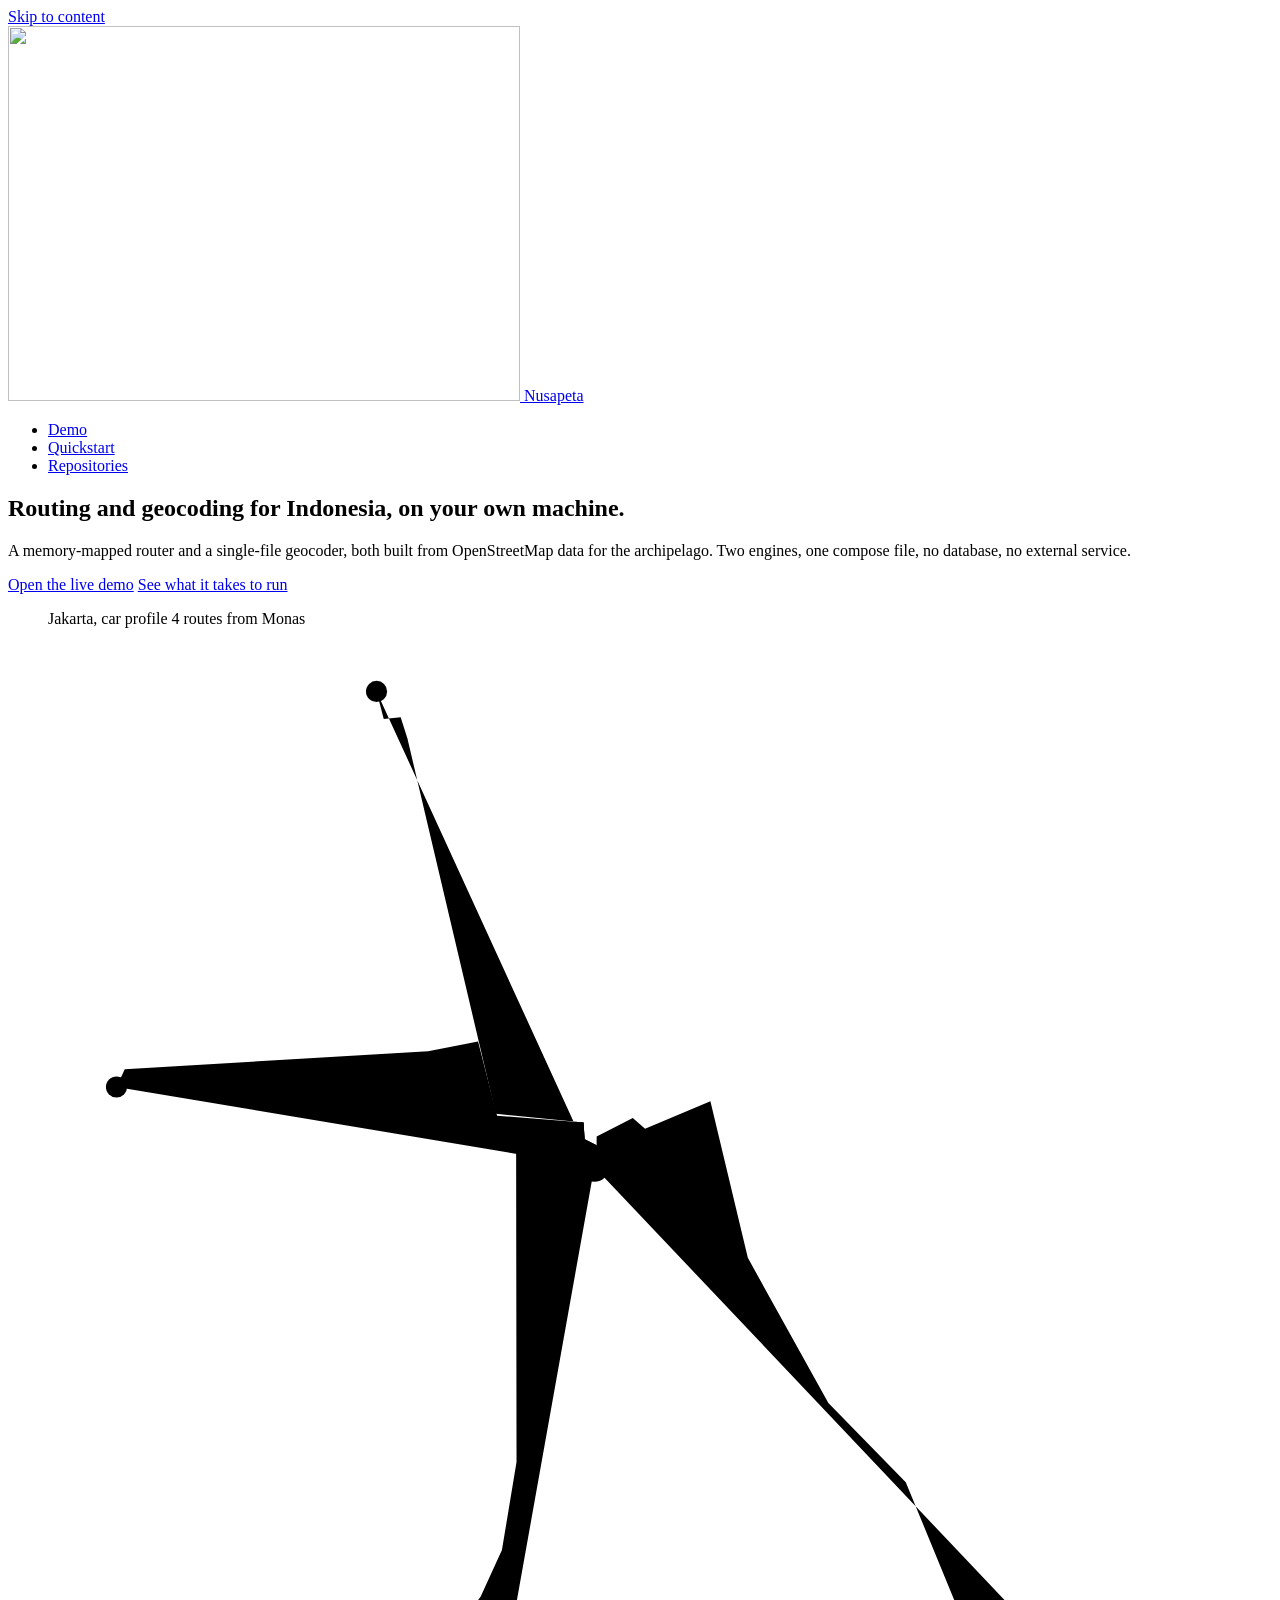
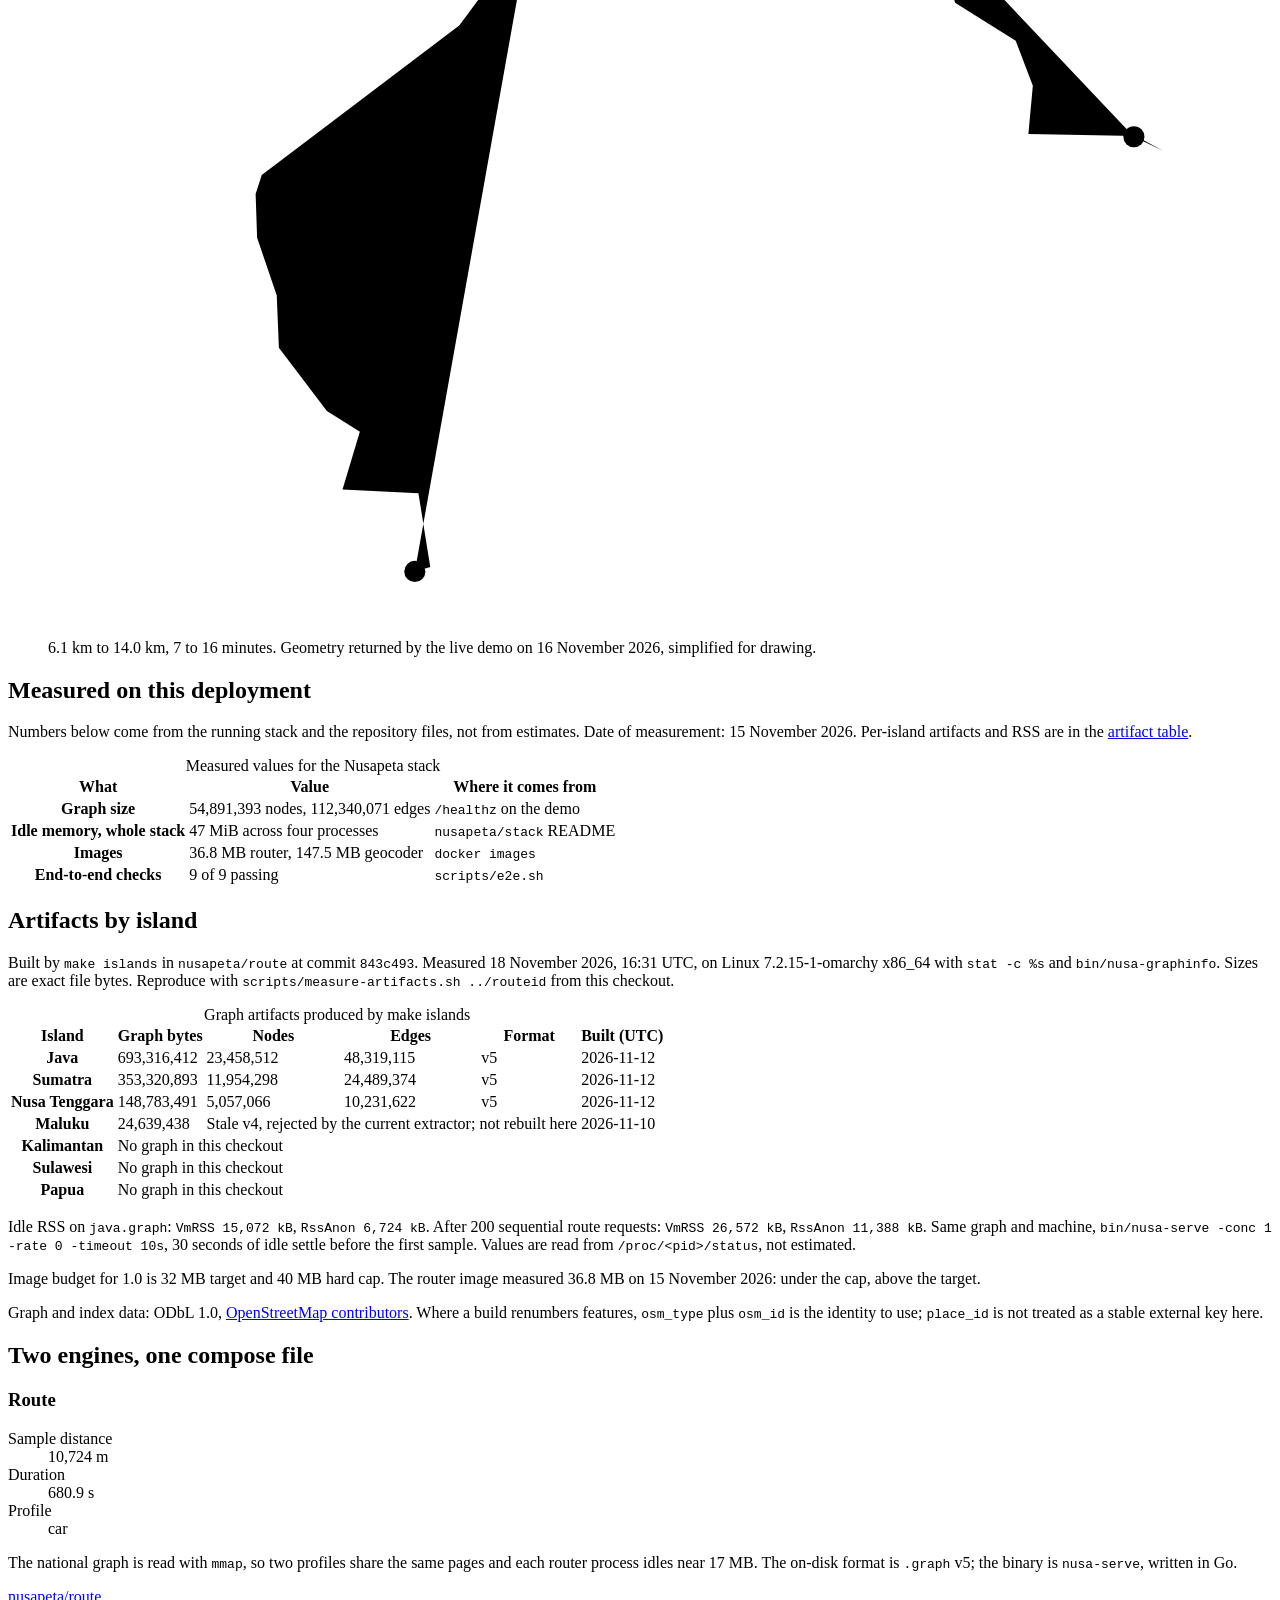
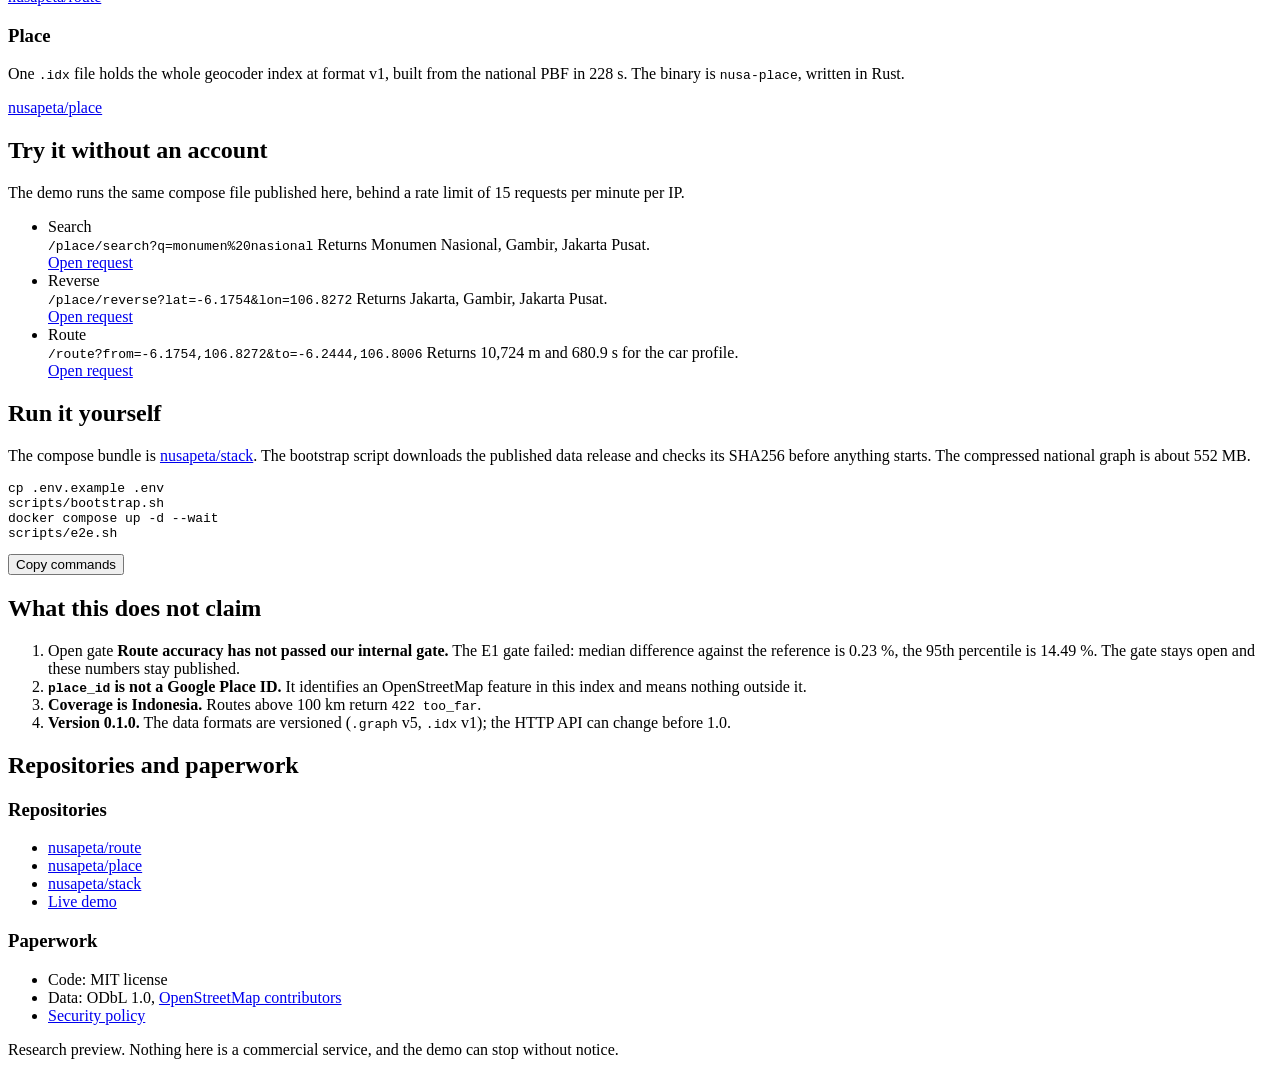
==== site/index.html @ 913aac12 "docs: publish island artifact table and measured RSS - Adds per-island graph bytes, node and edge co" ====
<!doctype html>
<html lang="en">
<head>
<meta charset="utf-8">
<meta name="viewport" content="width=device-width, initial-scale=1">
<title>Nusapeta: routing and geocoding for Indonesia, self-hosted</title>
<meta name="description" content="A memory-mapped router and a single-file geocoder built from OpenStreetMap data for Indonesia. Two engines, one compose file, no database.">
<meta property="og:type" content="website">
<meta property="og:title" content="Nusapeta: routing and geocoding for Indonesia, self-hosted">
<meta property="og:description" content="Two engines, one compose file, no database. Measured numbers and open limits.">
<meta property="og:url" content="https://nusapeta.web.id/">
<meta property="og:image" content="https://nusapeta.web.id/assets/og.png?v=6">
<meta property="og:image:width" content="1280">
<meta property="og:image:height" content="640">
<meta name="twitter:card" content="summary_large_image">
<link rel="icon" href="/assets/favicon-64.png?v=6" sizes="64x64" type="image/png">
<link rel="icon" href="/assets/favicon-32.png?v=6" sizes="32x32" type="image/png">
<link rel="apple-touch-icon" href="/assets/apple-touch-icon.png?v=6">
<link rel="stylesheet" href="/styles.css?v=6">
</head>
<body>
<a class="skip-link" href="#main">Skip to content</a>

<header class="site-header">
  <div class="wrap header-row">
    <a class="brand" href="/" aria-label="Nusapeta home">
      <img src="/assets/logo-mark.png?v=6" alt="" width="512" height="375" fetchpriority="high">
      <span class="brand-name">Nusapeta</span>
    </a>
    <nav aria-label="Primary">
      <ul class="nav-list">
        <li><a href="https://demo.nusapeta.web.id/">Demo</a></li>
        <li><a href="#quickstart">Quickstart</a></li>
        <li><a href="https://github.com/nusapeta">Repositories</a></li>
      </ul>
    </nav>
  </div>
</header>

<main id="main">
  <section class="hero" aria-labelledby="hero-title">
    <div class="wrap hero-grid">
      <div class="hero-copy">
        <h1 id="hero-title">Routing and geocoding for Indonesia, on your own machine.</h1>
        <p class="lede">
          A memory-mapped router and a single-file geocoder, both built from
          OpenStreetMap data for the archipelago. Two engines, one compose file,
          no database, no external service.
        </p>
        <p class="actions">
          <a class="button" href="https://demo.nusapeta.web.id/">Open the live demo</a>
          <a class="button button-quiet" href="#quickstart">See what it takes to run</a>
        </p>
      </div>
      <figure class="hero-map">
        <div class="hero-map-head">
          <span>Jakarta, car profile</span>
          <span>4 routes from Monas</span>
        </div>
        <svg class="hero-map-svg" viewBox="0 0 560 760" aria-hidden="true" focusable="false">
          <path class="hero-route hero-route-1" d="M258.4,254.9 259.4,257.5 261.5,251.5 259.4,244.6 253.8,241.8 253.3,233.9 211.8,229.8 170.0,52.3 166.8,42.2 158.8,43.1 155.4,30.0" pathLength="1"/>
          <path class="hero-route hero-route-2" d="M258.4,254.9 259.4,257.5 259.5,240.5 276.6,231.8 282.4,236.9 313.3,223.8 331.0,297.9 369.1,366.6 405.7,404.0 429.2,461.1 457.7,479.0 465.8,500.3 463.7,523.1 514.5,524.1 527.6,531.2 513.6,524.4" pathLength="1"/>
          <path class="hero-route hero-route-3" d="M258.4,254.9 259.4,257.5 261.5,251.5 259.4,244.6 253.8,241.8 253.3,233.9 221.4,235.2 221.6,394.5 214.7,436.1 204.6,458.2 194.5,471.8 101.1,542.5 98.2,551.5 98.9,572.2 108.2,599.5 109.2,624.2 131.9,654.1 147.5,663.9 139.3,691.3 175.2,693.0 180.8,727.9 173.5,730.0" pathLength="1"/>
          <path class="hero-route hero-route-4" d="M258.4,254.9 259.4,257.5 261.5,251.5 259.4,244.6 253.8,241.8 253.3,233.9 212.4,230.7 203.4,195.6 179.8,200.2 36.3,208.7 32.4,217.1" pathLength="1"/>
          <circle class="hero-route-origin" cx="258.4" cy="254.9" r="7"/>
          <circle class="hero-route-end" cx="155.4" cy="30.0" r="5"/>
          <circle class="hero-route-end" cx="513.6" cy="524.4" r="5"/>
          <circle class="hero-route-end" cx="173.5" cy="730.0" r="5"/>
          <circle class="hero-route-end" cx="32.4" cy="217.1" r="5"/>
        </svg>
        <figcaption>6.1 km to 14.0 km, 7 to 16 minutes. Geometry returned by the
          live demo on 16 November 2026, simplified for drawing.</figcaption>
      </figure>
    </div>
  </section>

  <section class="measure" aria-labelledby="measure-title">
    <div class="wrap measure-grid">
      <div class="measure-intro">
        <h2 id="measure-title">Measured on this deployment</h2>
        <p class="section-note">Numbers below come from the running stack and the
          repository files, not from estimates. Date of measurement: 15 November 2026.
          Per-island artifacts and RSS are in the <a href="#artifacts">artifact table</a>.</p>
      </div>
      <div class="table-scroll">
        <table>
          <caption class="sr-only">Measured values for the Nusapeta stack</caption>
          <thead>
            <tr><th scope="col">What</th><th scope="col">Value</th><th scope="col">Where it comes from</th></tr>
          </thead>
          <tbody>
            <tr><th scope="row">Graph size</th><td>54,891,393 nodes, 112,340,071 edges</td><td><code>/healthz</code> on the demo</td></tr>
            <tr><th scope="row">Idle memory, whole stack</th><td>47 MiB across four processes</td><td><code>nusapeta/stack</code> README</td></tr>
            <tr><th scope="row">Images</th><td>36.8 MB router, 147.5 MB geocoder</td><td><code>docker images</code></td></tr>
            <tr><th scope="row">End-to-end checks</th><td>9 of 9 passing</td><td><code>scripts/e2e.sh</code></td></tr>
          </tbody>
        </table>
      </div>
    </div>
  </section>

  <section class="measure artifacts" id="artifacts" aria-labelledby="artifacts-title">
    <div class="wrap">
      <div class="measure-intro">
        <h2 id="artifacts-title">Artifacts by island</h2>
        <p class="section-note">Built by <code>make islands</code> in
          <code>nusapeta/route</code> at commit <code>843c493</code>. Measured
          18 November 2026, 16:31 UTC, on Linux 7.2.15-1-omarchy x86_64 with
          <code>stat -c %s</code> and <code>bin/nusa-graphinfo</code>. Sizes are
          exact file bytes. Reproduce with <code>scripts/measure-artifacts.sh
          ../routeid</code> from this checkout.</p>
      </div>
      <div class="table-scroll">
        <table>
          <caption class="sr-only">Graph artifacts produced by make islands</caption>
          <thead>
            <tr><th scope="col">Island</th><th scope="col">Graph bytes</th><th scope="col">Nodes</th><th scope="col">Edges</th><th scope="col">Format</th><th scope="col">Built (UTC)</th></tr>
          </thead>
          <tbody>
            <tr><th scope="row">Java</th><td>693,316,412</td><td>23,458,512</td><td>48,319,115</td><td>v5</td><td>2026-11-12</td></tr>
            <tr><th scope="row">Sumatra</th><td>353,320,893</td><td>11,954,298</td><td>24,489,374</td><td>v5</td><td>2026-11-12</td></tr>
            <tr><th scope="row">Nusa Tenggara</th><td>148,783,491</td><td>5,057,066</td><td>10,231,622</td><td>v5</td><td>2026-11-12</td></tr>
            <tr><th scope="row">Maluku</th><td>24,639,438</td><td colspan="3">Stale v4, rejected by the current extractor; not rebuilt here</td><td>2026-11-10</td></tr>
            <tr><th scope="row">Kalimantan</th><td colspan="5">No graph in this checkout</td></tr>
            <tr><th scope="row">Sulawesi</th><td colspan="5">No graph in this checkout</td></tr>
            <tr><th scope="row">Papua</th><td colspan="5">No graph in this checkout</td></tr>
          </tbody>
        </table>
      </div>
      <p class="section-note">Idle RSS on <code>java.graph</code>:
        <code>VmRSS 15,072 kB</code>, <code>RssAnon 6,724 kB</code>. After 200
        sequential route requests: <code>VmRSS 26,572 kB</code>,
        <code>RssAnon 11,388 kB</code>. Same graph and machine,
        <code>bin/nusa-serve -conc 1 -rate 0 -timeout 10s</code>, 30 seconds of
        idle settle before the first sample. Values are read from
        <code>/proc/&lt;pid&gt;/status</code>, not estimated.</p>
      <p class="section-note">Image budget for 1.0 is 32 MB target and 40 MB
        hard cap. The router image measured 36.8 MB on 15 November 2026: under
        the cap, above the target.</p>
      <p class="section-note">Graph and index data: ODbL 1.0,
        <a href="https://www.openstreetmap.org/copyright">OpenStreetMap contributors</a>.
        Where a build renumbers features, <code>osm_type</code> plus
        <code>osm_id</code> is the identity to use; <code>place_id</code> is not
        treated as a stable external key here.</p>
    </div>
  </section>

  <section class="engines" aria-labelledby="engines-title">
    <div class="wrap">
      <h2 id="engines-title">Two engines, one compose file</h2>
      <div class="engine-grid">
        <article class="engine engine-route">
          <h3>Route</h3>
          <dl class="engine-stats">
            <div><dt>Sample distance</dt><dd>10,724 m</dd></div>
            <div><dt>Duration</dt><dd>680.9 s</dd></div>
            <div><dt>Profile</dt><dd>car</dd></div>
          </dl>
          <p>
            The national graph is read with <code>mmap</code>, so two profiles share
            the same pages and each router process idles near 17 MB. The on-disk
            format is <code>.graph</code> v5; the binary is <code>nusa-serve</code>,
            written in Go.
          </p>
          <p class="engine-link"><a href="https://github.com/nusapeta/route">nusapeta/route</a></p>
        </article>
        <article class="engine engine-place">
          <h3>Place</h3>
          <p>
            One <code>.idx</code> file holds the whole geocoder index at format v1,
            built from the national PBF in 228 s. The binary is
            <code>nusa-place</code>, written in Rust.
          </p>
          <p class="engine-link"><a href="https://github.com/nusapeta/place">nusapeta/place</a></p>
        </article>
      </div>
    </div>
  </section>

  <section class="try" aria-labelledby="try-title">
    <div class="wrap">
      <h2 id="try-title">Try it without an account</h2>
      <p class="section-note">The demo runs the same compose file published here,
        behind a rate limit of 15 requests per minute per IP.</p>
      <ul class="request-list">
        <li>
          <span class="request-label">Search</span>
          <div class="request-body">
            <code class="request-url">/place/search?q=monumen%20nasional</code>
            <span class="request-result">Returns Monumen Nasional, Gambir, Jakarta Pusat.</span>
          </div>
          <a href="https://demo.nusapeta.web.id/place/search?q=monumen%20nasional">Open request</a>
        </li>
        <li>
          <span class="request-label">Reverse</span>
          <div class="request-body">
            <code class="request-url">/place/reverse?lat=-6.1754&amp;lon=106.8272</code>
            <span class="request-result">Returns Jakarta, Gambir, Jakarta Pusat.</span>
          </div>
          <a href="https://demo.nusapeta.web.id/place/reverse?lat=-6.1754&amp;lon=106.8272">Open request</a>
        </li>
        <li>
          <span class="request-label">Route</span>
          <div class="request-body">
            <code class="request-url">/route?from=-6.1754,106.8272&amp;to=-6.2444,106.8006</code>
            <span class="request-result">Returns 10,724 m and 680.9 s for the car profile.</span>
          </div>
          <a href="https://demo.nusapeta.web.id/route?from=-6.1754,106.8272&amp;to=-6.2444,106.8006">Open request</a>
        </li>
      </ul>
    </div>
  </section>

  <section class="quickstart" id="quickstart" aria-labelledby="quickstart-title">
    <div class="wrap quickstart-inner">
      <div class="quickstart-intro">
        <h2 id="quickstart-title">Run it yourself</h2>
        <p>
          The compose bundle is <a href="https://github.com/nusapeta/stack">nusapeta/stack</a>.
          The bootstrap script downloads the published data release and checks its
          SHA256 before anything starts. The compressed national graph is about 552 MB.
        </p>
      </div>
      <div class="code-block">
        <pre id="quickstart-code"><code>cp .env.example .env
scripts/bootstrap.sh
docker compose up -d --wait
scripts/e2e.sh</code></pre>
        <button type="button" class="copy" data-copy="quickstart-code">Copy commands</button>
        <p class="copy-status" role="status" aria-live="polite"></p>
      </div>
    </div>
  </section>

  <section class="limits" aria-labelledby="limits-title">
    <div class="wrap">
      <h2 id="limits-title">What this does not claim</h2>
      <ol class="limit-list">
        <li class="limit-open">
          <span class="limit-flag">Open gate</span>
          <strong>Route accuracy has not passed our internal gate.</strong>
          The E1 gate failed: median difference against the reference is 0.23 %,
          the 95th percentile is 14.49 %. The gate stays open and these numbers
          stay published.
        </li>
        <li>
          <strong><code>place_id</code> is not a Google Place ID.</strong>
          It identifies an OpenStreetMap feature in this index and means nothing
          outside it.
        </li>
        <li>
          <strong>Coverage is Indonesia.</strong> Routes above 100 km return
          <code>422 too_far</code>.
        </li>
        <li>
          <strong>Version 0.1.0.</strong> The data formats are versioned
          (<code>.graph</code> v5, <code>.idx</code> v1); the HTTP API can change
          before 1.0.
        </li>
      </ol>
    </div>
  </section>
</main>

<footer class="site-footer" id="repos">
  <div class="wrap">
    <h2 class="footer-title">Repositories and paperwork</h2>
    <div class="footer-grid">
      <div>
        <h3 class="footer-subtitle">Repositories</h3>
        <ul class="footer-links">
          <li><a href="https://github.com/nusapeta/route">nusapeta/route</a></li>
          <li><a href="https://github.com/nusapeta/place">nusapeta/place</a></li>
          <li><a href="https://github.com/nusapeta/stack">nusapeta/stack</a></li>
          <li><a href="https://demo.nusapeta.web.id/">Live demo</a></li>
        </ul>
      </div>
      <div>
        <h3 class="footer-subtitle">Paperwork</h3>
        <ul class="footer-links">
          <li>Code: MIT license</li>
          <li>Data: ODbL 1.0, <a href="https://www.openstreetmap.org/copyright">OpenStreetMap contributors</a></li>
          <li><a href="https://github.com/nusapeta/stack/blob/main/SECURITY.md">Security policy</a></li>
        </ul>
      </div>
      <p class="footer-note">
        Research preview. Nothing here is a commercial service, and the demo can
        stop without notice.
      </p>
    </div>
  </div>
</footer>

<script src="/app.js?v=6" defer></script>
</body>
</html>
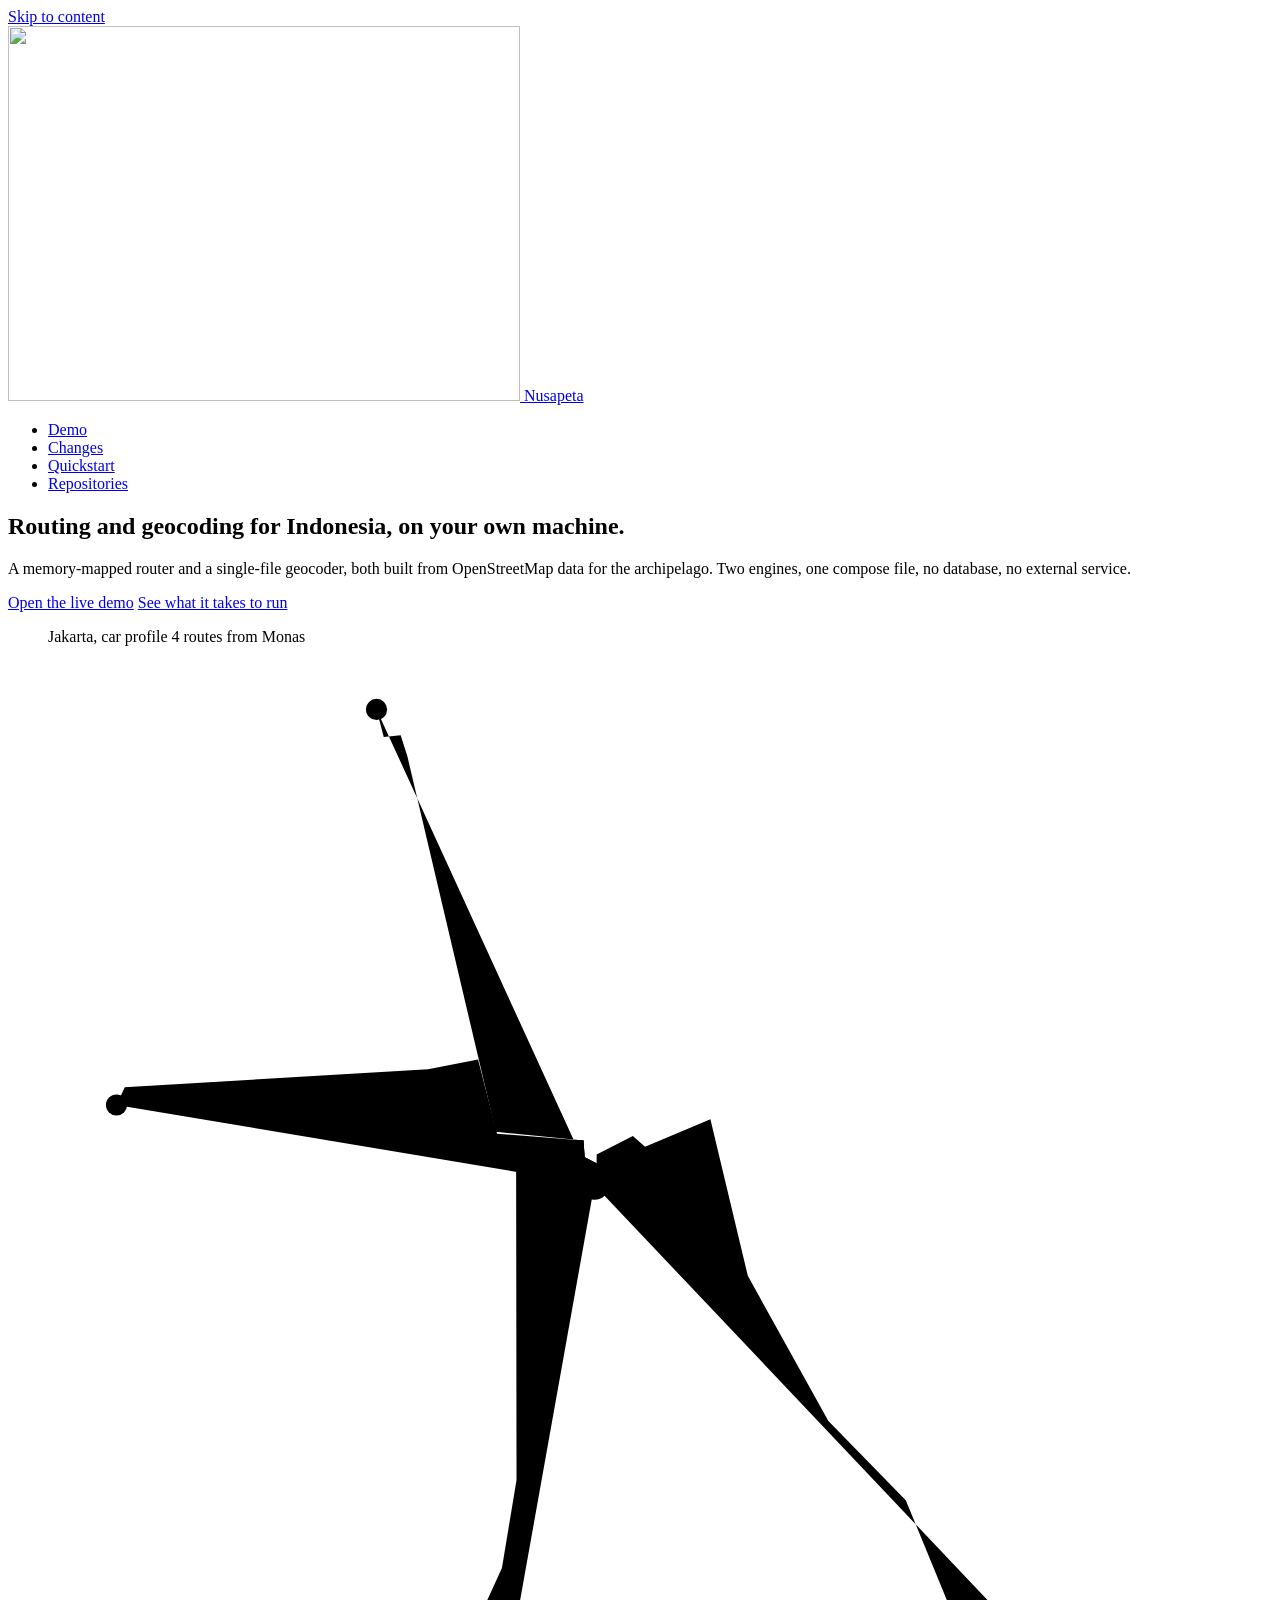
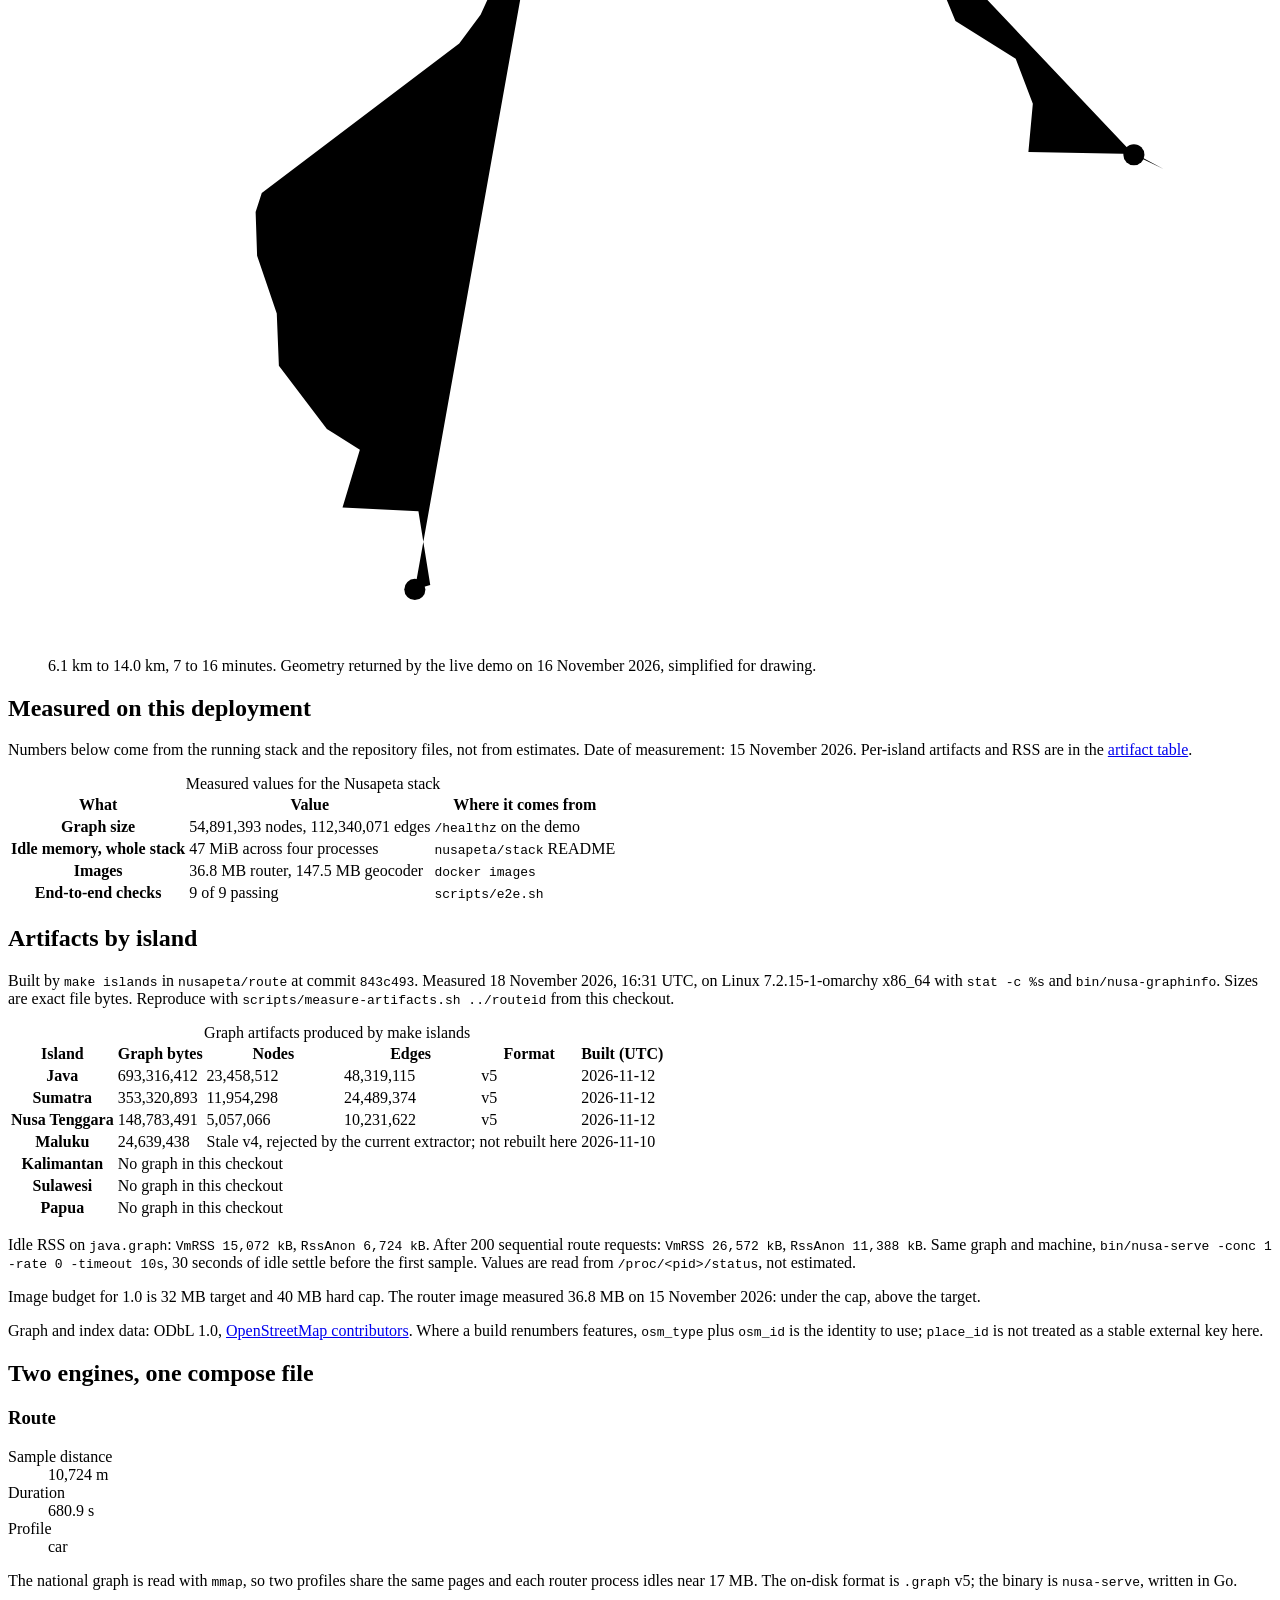
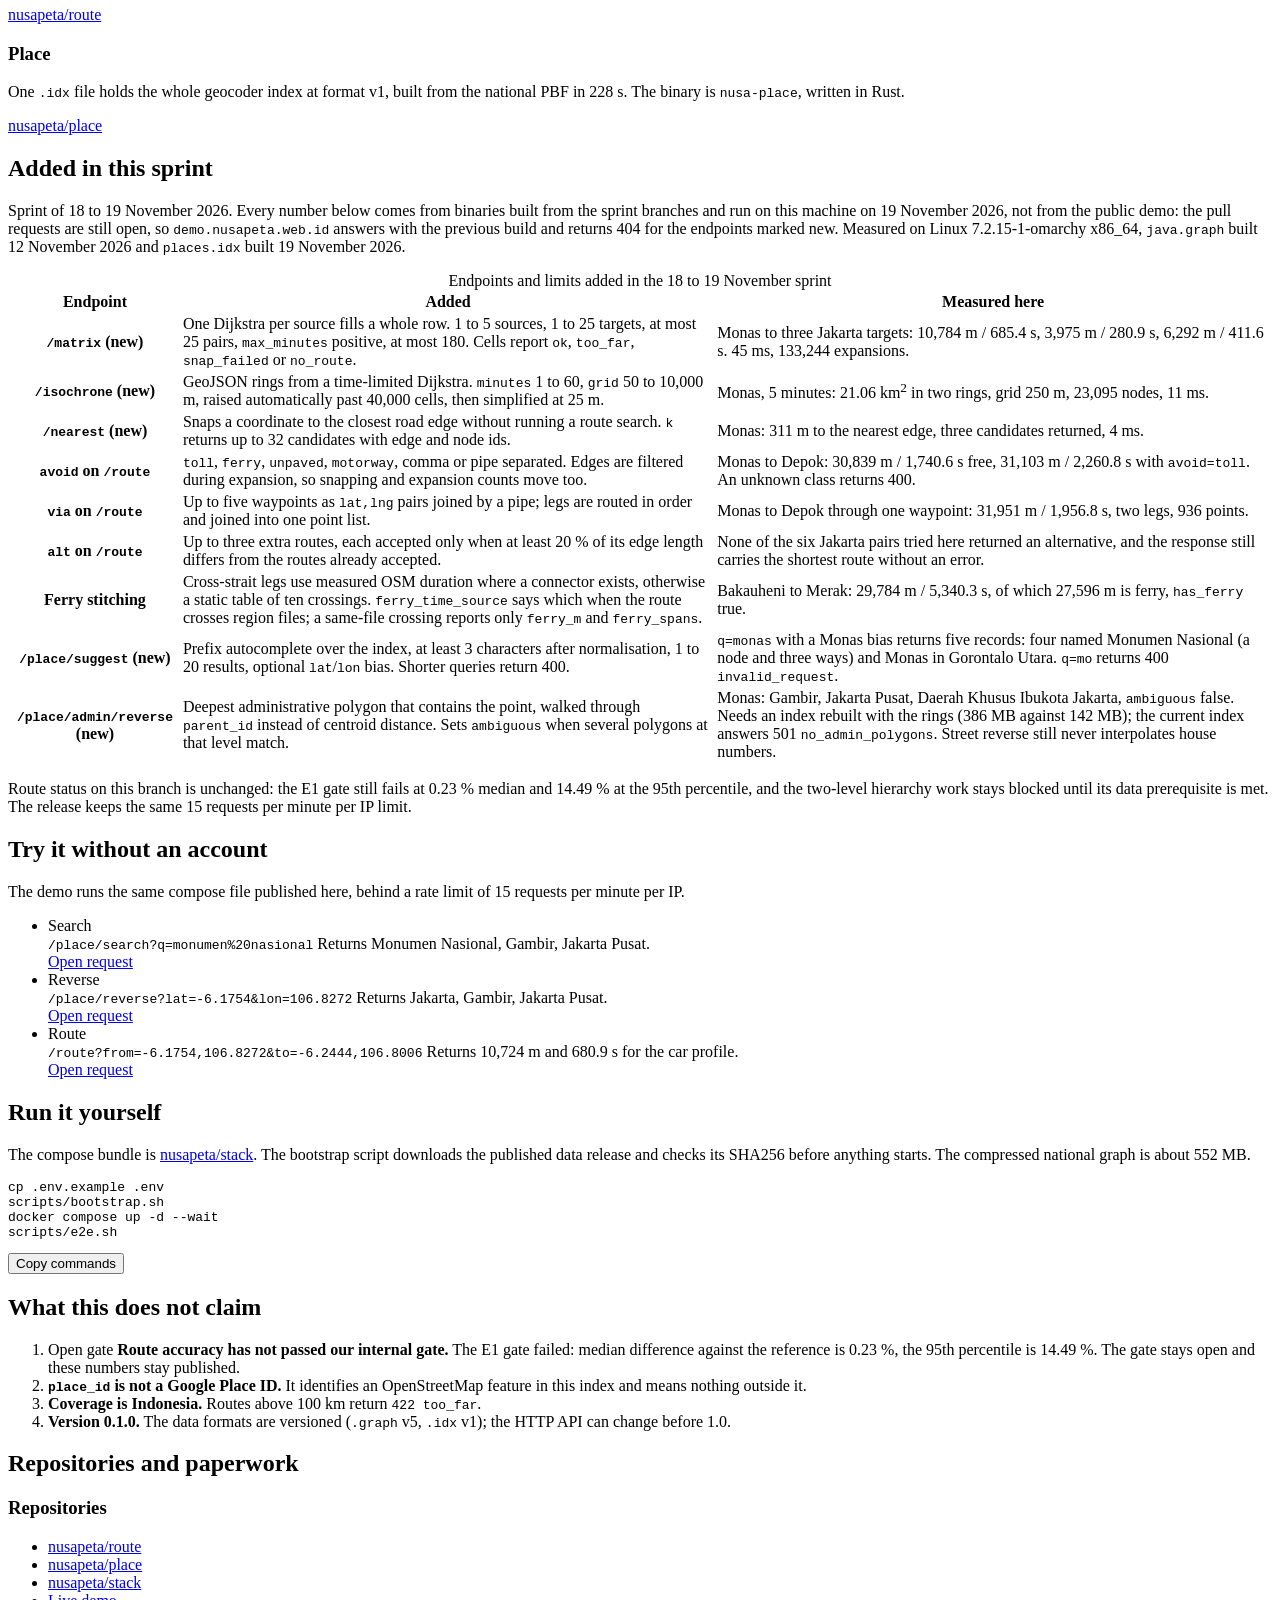
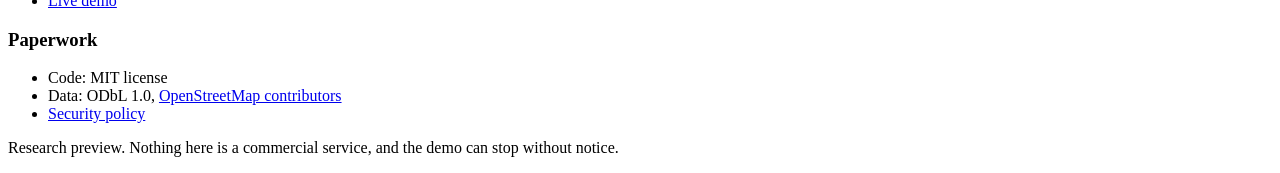
==== commit b367e4eb: "feat: publish measured sprint results on the landing page - Added the #sprint section with nine rows" ====
--- a/site/index.html
+++ b/site/index.html
@@ -16,7 +16,7 @@
 <link rel="icon" href="/assets/favicon-64.png?v=6" sizes="64x64" type="image/png">
 <link rel="icon" href="/assets/favicon-32.png?v=6" sizes="32x32" type="image/png">
 <link rel="apple-touch-icon" href="/assets/apple-touch-icon.png?v=6">
-<link rel="stylesheet" href="/styles.css?v=6">
+<link rel="stylesheet" href="/styles.css?v=7">
 </head>
 <body>
 <a class="skip-link" href="#main">Skip to content</a>
@@ -30,6 +30,7 @@
     <nav aria-label="Primary">
       <ul class="nav-list">
         <li><a href="https://demo.nusapeta.web.id/">Demo</a></li>
+        <li><a href="#sprint">Changes</a></li>
         <li><a href="#quickstart">Quickstart</a></li>
         <li><a href="https://github.com/nusapeta">Repositories</a></li>
       </ul>
@@ -177,6 +178,78 @@
     </div>
   </section>
 
+  <section class="sprint" id="sprint" aria-labelledby="sprint-title">
+    <div class="wrap">
+      <h2 id="sprint-title">Added in this sprint</h2>
+      <p class="section-note">Sprint of 18 to 19 November 2026. Every number below
+        comes from binaries built from the sprint branches and run on this
+        machine on 19 November 2026, not from the public demo: the pull
+        requests are still open, so
+        <code>demo.nusapeta.web.id</code> answers with the previous build and
+        returns 404 for the endpoints marked new. Measured on Linux
+        7.2.15-1-omarchy x86_64, <code>java.graph</code> built 12 November 2026 and <code>places.idx</code> built 19 November 2026.</p>
+      <div class="table-scroll">
+        <table>
+          <caption class="sr-only">Endpoints and limits added in the 18 to 19 November sprint</caption>
+          <thead>
+            <tr><th scope="col">Endpoint</th><th scope="col">Added</th><th scope="col">Measured here</th></tr>
+          </thead>
+          <tbody>
+            <tr>
+              <th scope="row"><code>/matrix</code> (new)</th>
+              <td>One Dijkstra per source fills a whole row. 1 to 5 sources, 1 to 25 targets, at most 25 pairs, <code>max_minutes</code> positive, at most 180. Cells report <code>ok</code>, <code>too_far</code>, <code>snap_failed</code> or <code>no_route</code>.</td>
+              <td>Monas to three Jakarta targets: 10,784 m / 685.4 s, 3,975 m / 280.9 s, 6,292 m / 411.6 s. 45 ms, 133,244 expansions.</td>
+            </tr>
+            <tr>
+              <th scope="row"><code>/isochrone</code> (new)</th>
+              <td>GeoJSON rings from a time-limited Dijkstra. <code>minutes</code> 1 to 60, <code>grid</code> 50 to 10,000 m, raised automatically past 40,000 cells, then simplified at 25 m.</td>
+              <td>Monas, 5 minutes: 21.06 km<sup>2</sup> in two rings, grid 250 m, 23,095 nodes, 11 ms.</td>
+            </tr>
+            <tr>
+              <th scope="row"><code>/nearest</code> (new)</th>
+              <td>Snaps a coordinate to the closest road edge without running a route search. <code>k</code> returns up to 32 candidates with edge and node ids.</td>
+              <td>Monas: 311 m to the nearest edge, three candidates returned, 4 ms.</td>
+            </tr>
+            <tr>
+              <th scope="row"><code>avoid</code> on <code>/route</code></th>
+              <td><code>toll</code>, <code>ferry</code>, <code>unpaved</code>, <code>motorway</code>, comma or pipe separated. Edges are filtered during expansion, so snapping and expansion counts move too.</td>
+              <td>Monas to Depok: 30,839 m / 1,740.6 s free, 31,103 m / 2,260.8 s with <code>avoid=toll</code>. An unknown class returns 400.</td>
+            </tr>
+            <tr>
+              <th scope="row"><code>via</code> on <code>/route</code></th>
+              <td>Up to five waypoints as <code>lat,lng</code> pairs joined by a pipe; legs are routed in order and joined into one point list.</td>
+              <td>Monas to Depok through one waypoint: 31,951 m / 1,956.8 s, two legs, 936 points.</td>
+            </tr>
+            <tr>
+              <th scope="row"><code>alt</code> on <code>/route</code></th>
+              <td>Up to three extra routes, each accepted only when at least 20 % of its edge length differs from the routes already accepted.</td>
+              <td>None of the six Jakarta pairs tried here returned an alternative, and the response still carries the shortest route without an error.</td>
+            </tr>
+            <tr>
+              <th scope="row">Ferry stitching</th>
+              <td>Cross-strait legs use measured OSM duration where a connector exists, otherwise a static table of ten crossings. <code>ferry_time_source</code> says which when the route crosses region files; a same-file crossing reports only <code>ferry_m</code> and <code>ferry_spans</code>.</td>
+              <td>Bakauheni to Merak: 29,784 m / 5,340.3 s, of which 27,596 m is ferry, <code>has_ferry</code> true.</td>
+            </tr>
+            <tr>
+              <th scope="row"><code>/place/suggest</code> (new)</th>
+              <td>Prefix autocomplete over the index, at least 3 characters after normalisation, 1 to 20 results, optional <code>lat</code>/<code>lon</code> bias. Shorter queries return 400.</td>
+              <td><code>q=monas</code> with a Monas bias returns five records: four named Monumen Nasional (a node and three ways) and Monas in Gorontalo Utara. <code>q=mo</code> returns 400 <code>invalid_request</code>.</td>
+            </tr>
+            <tr>
+              <th scope="row"><code>/place/admin/reverse</code> (new)</th>
+              <td>Deepest administrative polygon that contains the point, walked through <code>parent_id</code> instead of centroid distance. Sets <code>ambiguous</code> when several polygons at that level match.</td>
+              <td>Monas: Gambir, Jakarta Pusat, Daerah Khusus Ibukota Jakarta, <code>ambiguous</code> false. Needs an index rebuilt with the rings (386 MB against 142 MB); the current index answers 501 <code>no_admin_polygons</code>. Street reverse still never interpolates house numbers.</td>
+            </tr>
+          </tbody>
+        </table>
+      </div>
+      <p class="section-note">Route status on this branch is unchanged: the E1 gate
+        still fails at 0.23 % median and 14.49 % at the 95th percentile, and the
+        two-level hierarchy work stays blocked until its data prerequisite is
+        met. The release keeps the same 15 requests per minute per IP limit.</p>
+    </div>
+  </section>
+
   <section class="try" aria-labelledby="try-title">
     <div class="wrap">
       <h2 id="try-title">Try it without an account</h2>
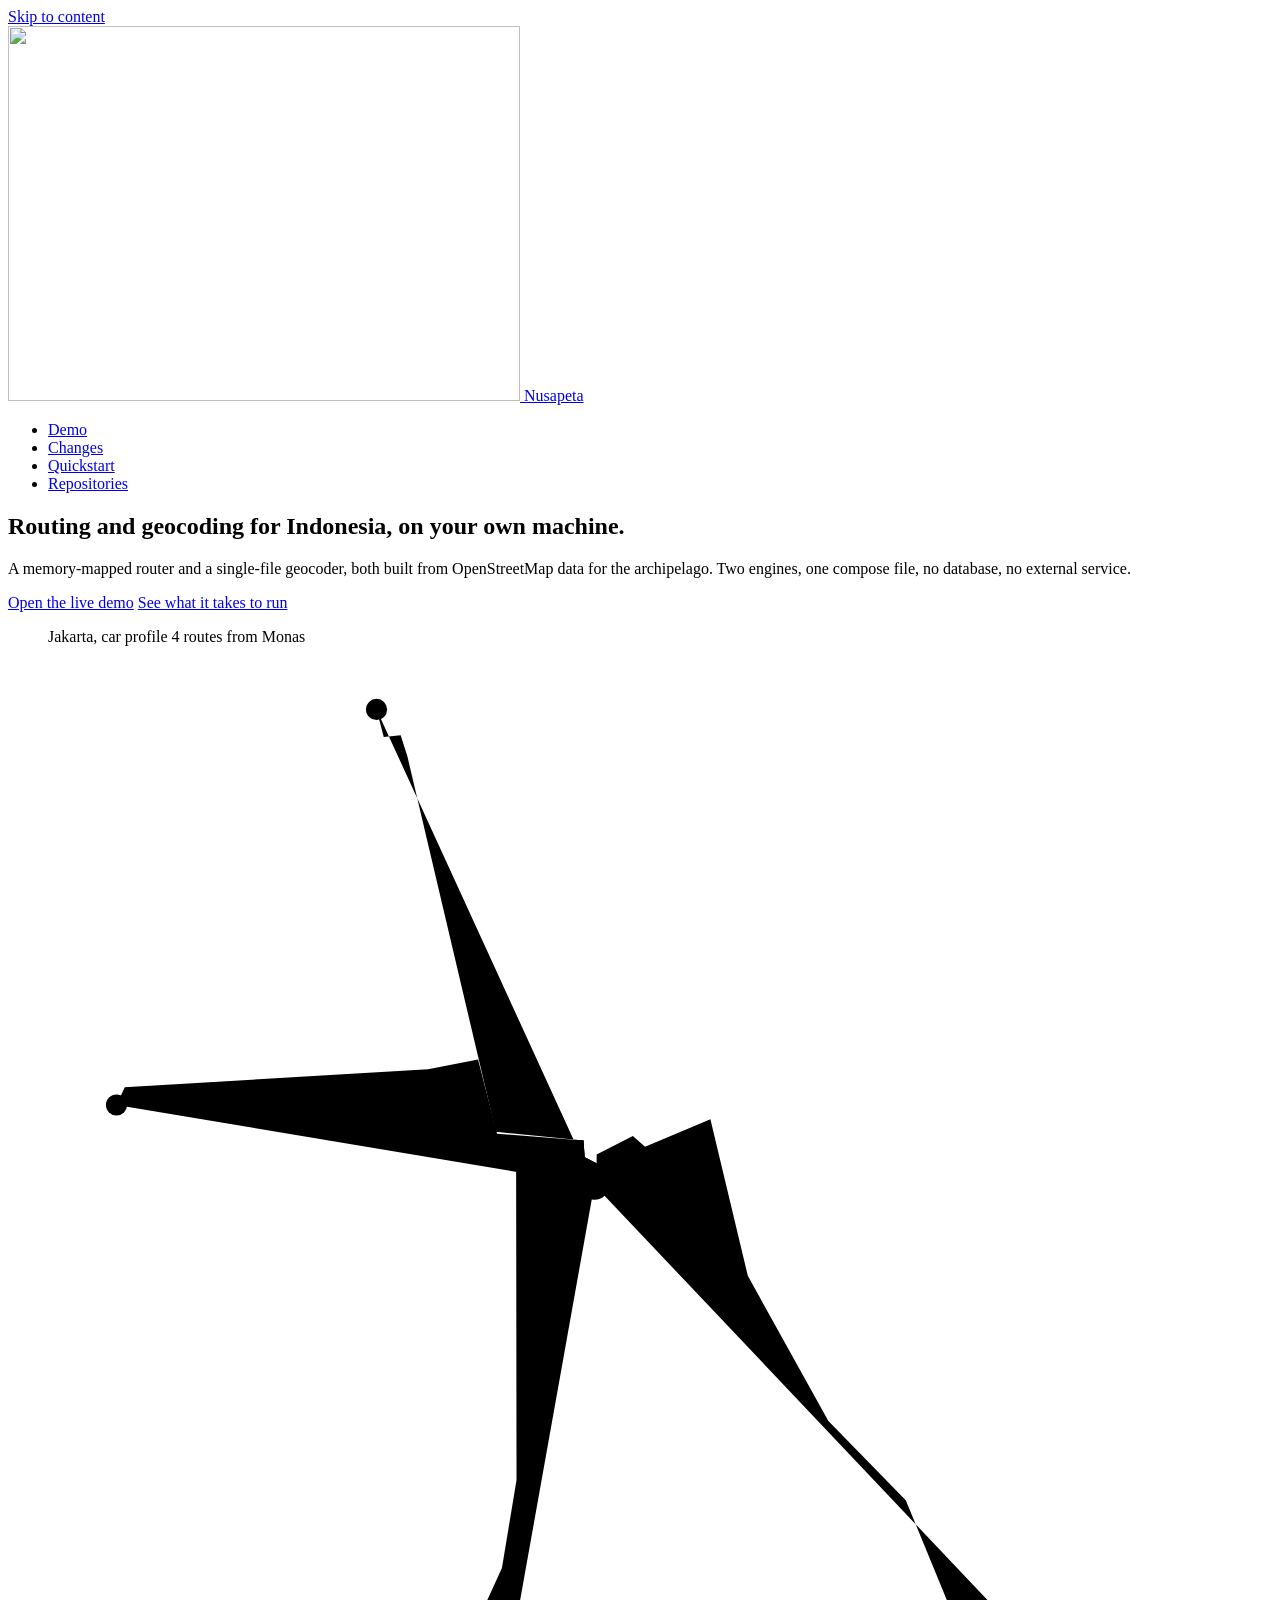
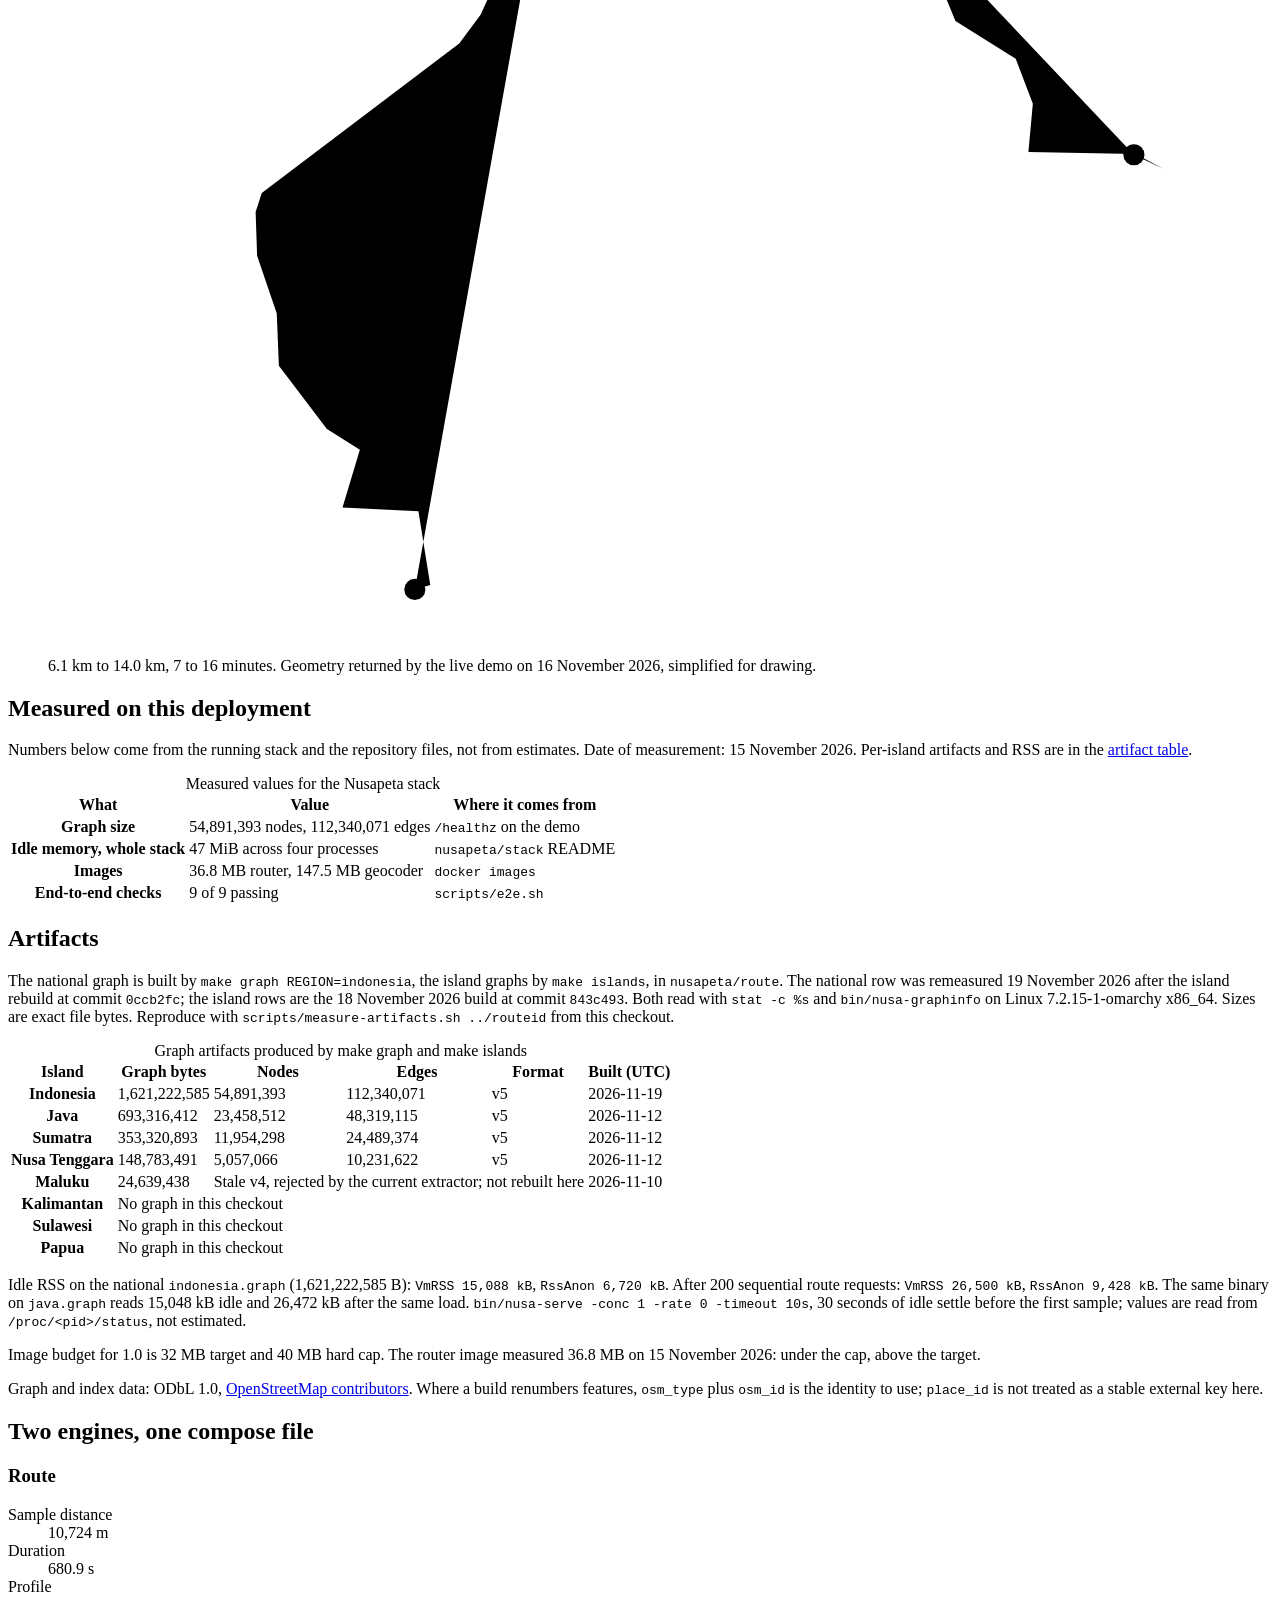
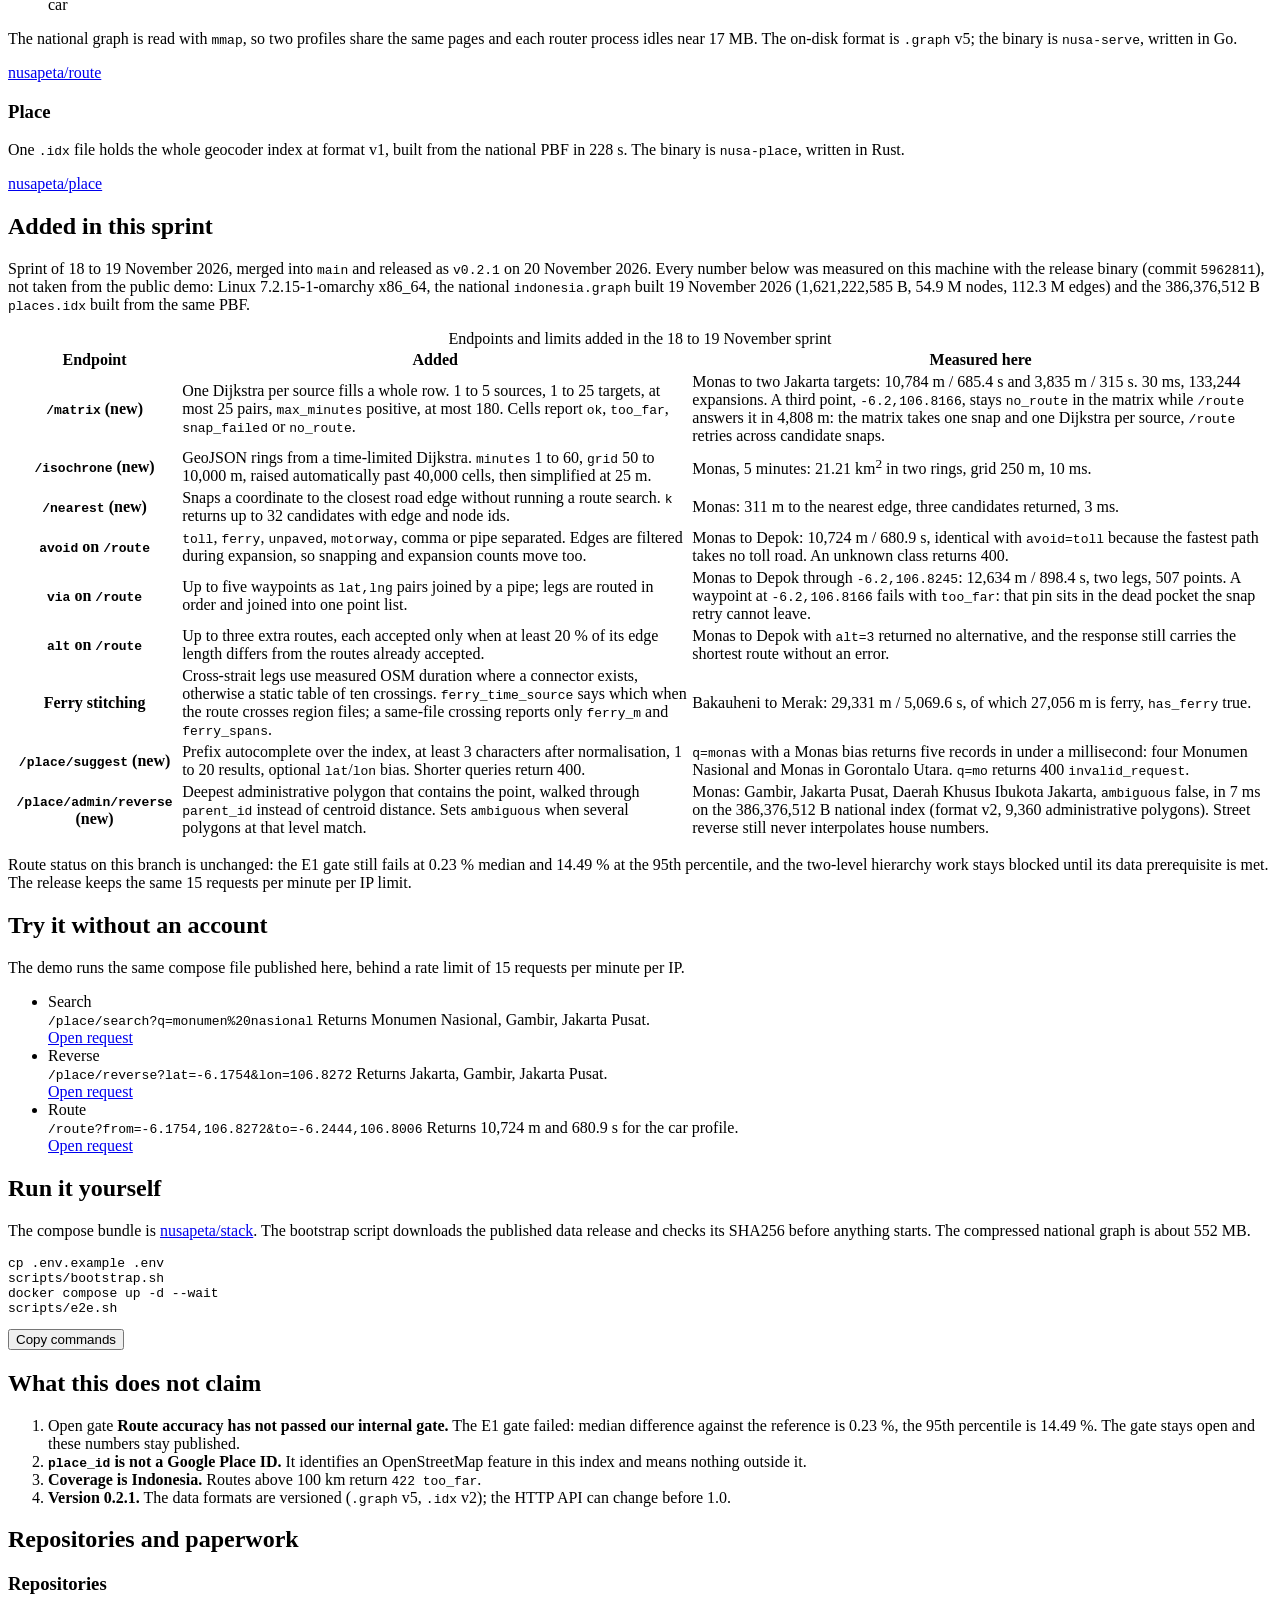
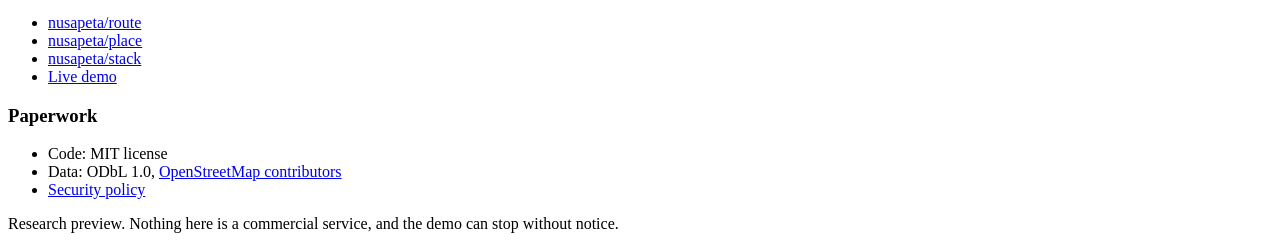
==== commit 850c1543: "docs: re-measure the sprint claims on the shipped build - Every row now reports values from v0.2.1 a" ====
--- a/site/index.html
+++ b/site/index.html
@@ -103,21 +103,25 @@
   <section class="measure artifacts" id="artifacts" aria-labelledby="artifacts-title">
     <div class="wrap">
       <div class="measure-intro">
-        <h2 id="artifacts-title">Artifacts by island</h2>
-        <p class="section-note">Built by <code>make islands</code> in
-          <code>nusapeta/route</code> at commit <code>843c493</code>. Measured
-          18 November 2026, 16:31 UTC, on Linux 7.2.15-1-omarchy x86_64 with
-          <code>stat -c %s</code> and <code>bin/nusa-graphinfo</code>. Sizes are
-          exact file bytes. Reproduce with <code>scripts/measure-artifacts.sh
-          ../routeid</code> from this checkout.</p>
+        <h2 id="artifacts-title">Artifacts</h2>
+        <p class="section-note">The national graph is built by <code>make graph
+          REGION=indonesia</code>, the island graphs by <code>make islands</code>, in
+          <code>nusapeta/route</code>. The national row was remeasured 19 November
+          2026 after the island rebuild at commit <code>0ccb2fc</code>; the island
+          rows are the 18 November 2026 build at commit <code>843c493</code>. Both
+          read with <code>stat -c %s</code> and <code>bin/nusa-graphinfo</code> on
+          Linux 7.2.15-1-omarchy x86_64. Sizes are exact file bytes. Reproduce with
+          <code>scripts/measure-artifacts.sh ../routeid</code> from this
+          checkout.</p>
       </div>
       <div class="table-scroll">
         <table>
-          <caption class="sr-only">Graph artifacts produced by make islands</caption>
+          <caption class="sr-only">Graph artifacts produced by make graph and make islands</caption>
           <thead>
             <tr><th scope="col">Island</th><th scope="col">Graph bytes</th><th scope="col">Nodes</th><th scope="col">Edges</th><th scope="col">Format</th><th scope="col">Built (UTC)</th></tr>
           </thead>
           <tbody>
+            <tr><th scope="row">Indonesia</th><td>1,621,222,585</td><td>54,891,393</td><td>112,340,071</td><td>v5</td><td>2026-11-19</td></tr>
             <tr><th scope="row">Java</th><td>693,316,412</td><td>23,458,512</td><td>48,319,115</td><td>v5</td><td>2026-11-12</td></tr>
             <tr><th scope="row">Sumatra</th><td>353,320,893</td><td>11,954,298</td><td>24,489,374</td><td>v5</td><td>2026-11-12</td></tr>
             <tr><th scope="row">Nusa Tenggara</th><td>148,783,491</td><td>5,057,066</td><td>10,231,622</td><td>v5</td><td>2026-11-12</td></tr>
@@ -128,12 +132,13 @@
           </tbody>
         </table>
       </div>
-      <p class="section-note">Idle RSS on <code>java.graph</code>:
-        <code>VmRSS 15,072 kB</code>, <code>RssAnon 6,724 kB</code>. After 200
-        sequential route requests: <code>VmRSS 26,572 kB</code>,
-        <code>RssAnon 11,388 kB</code>. Same graph and machine,
-        <code>bin/nusa-serve -conc 1 -rate 0 -timeout 10s</code>, 30 seconds of
-        idle settle before the first sample. Values are read from
+      <p class="section-note">Idle RSS on the national <code>indonesia.graph</code>
+        (1,621,222,585 B): <code>VmRSS 15,088 kB</code>, <code>RssAnon 6,720
+        kB</code>. After 200 sequential route requests: <code>VmRSS 26,500
+        kB</code>, <code>RssAnon 9,428 kB</code>. The same binary on
+        <code>java.graph</code> reads 15,048 kB idle and 26,472 kB after the same
+        load. <code>bin/nusa-serve -conc 1 -rate 0 -timeout 10s</code>, 30 seconds
+        of idle settle before the first sample; values are read from
         <code>/proc/&lt;pid&gt;/status</code>, not estimated.</p>
       <p class="section-note">Image budget for 1.0 is 32 MB target and 40 MB
         hard cap. The router image measured 36.8 MB on 15 November 2026: under
@@ -181,13 +186,13 @@
   <section class="sprint" id="sprint" aria-labelledby="sprint-title">
     <div class="wrap">
       <h2 id="sprint-title">Added in this sprint</h2>
-      <p class="section-note">Sprint of 18 to 19 November 2026. Every number below
-        comes from binaries built from the sprint branches and run on this
-        machine on 19 November 2026, not from the public demo: the pull
-        requests are still open, so
-        <code>demo.nusapeta.web.id</code> answers with the previous build and
-        returns 404 for the endpoints marked new. Measured on Linux
-        7.2.15-1-omarchy x86_64, <code>java.graph</code> built 12 November 2026 and <code>places.idx</code> built 19 November 2026.</p>
+      <p class="section-note">Sprint of 18 to 19 November 2026, merged into
+        <code>main</code> and released as <code>v0.2.1</code> on 20 November 2026.
+        Every number below was measured on this machine with the release binary
+        (commit <code>5962811</code>), not taken from the public demo: Linux
+        7.2.15-1-omarchy x86_64, the national <code>indonesia.graph</code> built
+        19 November 2026 (1,621,222,585 B, 54.9 M nodes, 112.3 M edges) and the
+        386,376,512 B <code>places.idx</code> built from the same PBF.</p>
       <div class="table-scroll">
         <table>
           <caption class="sr-only">Endpoints and limits added in the 18 to 19 November sprint</caption>
@@ -198,47 +203,47 @@
             <tr>
               <th scope="row"><code>/matrix</code> (new)</th>
               <td>One Dijkstra per source fills a whole row. 1 to 5 sources, 1 to 25 targets, at most 25 pairs, <code>max_minutes</code> positive, at most 180. Cells report <code>ok</code>, <code>too_far</code>, <code>snap_failed</code> or <code>no_route</code>.</td>
-              <td>Monas to three Jakarta targets: 10,784 m / 685.4 s, 3,975 m / 280.9 s, 6,292 m / 411.6 s. 45 ms, 133,244 expansions.</td>
+              <td>Monas to two Jakarta targets: 10,784 m / 685.4 s and 3,835 m / 315 s. 30 ms, 133,244 expansions. A third point, <code>-6.2,106.8166</code>, stays <code>no_route</code> in the matrix while <code>/route</code> answers it in 4,808 m: the matrix takes one snap and one Dijkstra per source, <code>/route</code> retries across candidate snaps.</td>
             </tr>
             <tr>
               <th scope="row"><code>/isochrone</code> (new)</th>
               <td>GeoJSON rings from a time-limited Dijkstra. <code>minutes</code> 1 to 60, <code>grid</code> 50 to 10,000 m, raised automatically past 40,000 cells, then simplified at 25 m.</td>
-              <td>Monas, 5 minutes: 21.06 km<sup>2</sup> in two rings, grid 250 m, 23,095 nodes, 11 ms.</td>
+              <td>Monas, 5 minutes: 21.21 km<sup>2</sup> in two rings, grid 250 m, 10 ms.</td>
             </tr>
             <tr>
               <th scope="row"><code>/nearest</code> (new)</th>
               <td>Snaps a coordinate to the closest road edge without running a route search. <code>k</code> returns up to 32 candidates with edge and node ids.</td>
-              <td>Monas: 311 m to the nearest edge, three candidates returned, 4 ms.</td>
+              <td>Monas: 311 m to the nearest edge, three candidates returned, 3 ms.</td>
             </tr>
             <tr>
               <th scope="row"><code>avoid</code> on <code>/route</code></th>
               <td><code>toll</code>, <code>ferry</code>, <code>unpaved</code>, <code>motorway</code>, comma or pipe separated. Edges are filtered during expansion, so snapping and expansion counts move too.</td>
-              <td>Monas to Depok: 30,839 m / 1,740.6 s free, 31,103 m / 2,260.8 s with <code>avoid=toll</code>. An unknown class returns 400.</td>
+              <td>Monas to Depok: 10,724 m / 680.9 s, identical with <code>avoid=toll</code> because the fastest path takes no toll road. An unknown class returns 400.</td>
             </tr>
             <tr>
               <th scope="row"><code>via</code> on <code>/route</code></th>
               <td>Up to five waypoints as <code>lat,lng</code> pairs joined by a pipe; legs are routed in order and joined into one point list.</td>
-              <td>Monas to Depok through one waypoint: 31,951 m / 1,956.8 s, two legs, 936 points.</td>
+              <td>Monas to Depok through <code>-6.2,106.8245</code>: 12,634 m / 898.4 s, two legs, 507 points. A waypoint at <code>-6.2,106.8166</code> fails with <code>too_far</code>: that pin sits in the dead pocket the snap retry cannot leave.</td>
             </tr>
             <tr>
               <th scope="row"><code>alt</code> on <code>/route</code></th>
               <td>Up to three extra routes, each accepted only when at least 20 % of its edge length differs from the routes already accepted.</td>
-              <td>None of the six Jakarta pairs tried here returned an alternative, and the response still carries the shortest route without an error.</td>
+              <td>Monas to Depok with <code>alt=3</code> returned no alternative, and the response still carries the shortest route without an error.</td>
             </tr>
             <tr>
               <th scope="row">Ferry stitching</th>
               <td>Cross-strait legs use measured OSM duration where a connector exists, otherwise a static table of ten crossings. <code>ferry_time_source</code> says which when the route crosses region files; a same-file crossing reports only <code>ferry_m</code> and <code>ferry_spans</code>.</td>
-              <td>Bakauheni to Merak: 29,784 m / 5,340.3 s, of which 27,596 m is ferry, <code>has_ferry</code> true.</td>
+              <td>Bakauheni to Merak: 29,331 m / 5,069.6 s, of which 27,056 m is ferry, <code>has_ferry</code> true.</td>
             </tr>
             <tr>
               <th scope="row"><code>/place/suggest</code> (new)</th>
               <td>Prefix autocomplete over the index, at least 3 characters after normalisation, 1 to 20 results, optional <code>lat</code>/<code>lon</code> bias. Shorter queries return 400.</td>
-              <td><code>q=monas</code> with a Monas bias returns five records: four named Monumen Nasional (a node and three ways) and Monas in Gorontalo Utara. <code>q=mo</code> returns 400 <code>invalid_request</code>.</td>
+              <td><code>q=monas</code> with a Monas bias returns five records in under a millisecond: four Monumen Nasional and Monas in Gorontalo Utara. <code>q=mo</code> returns 400 <code>invalid_request</code>.</td>
             </tr>
             <tr>
               <th scope="row"><code>/place/admin/reverse</code> (new)</th>
               <td>Deepest administrative polygon that contains the point, walked through <code>parent_id</code> instead of centroid distance. Sets <code>ambiguous</code> when several polygons at that level match.</td>
-              <td>Monas: Gambir, Jakarta Pusat, Daerah Khusus Ibukota Jakarta, <code>ambiguous</code> false. Needs an index rebuilt with the rings (386 MB against 142 MB); the current index answers 501 <code>no_admin_polygons</code>. Street reverse still never interpolates house numbers.</td>
+              <td>Monas: Gambir, Jakarta Pusat, Daerah Khusus Ibukota Jakarta, <code>ambiguous</code> false, in 7 ms on the 386,376,512 B national index (format v2, 9,360 administrative polygons). Street reverse still never interpolates house numbers.</td>
             </tr>
           </tbody>
         </table>
@@ -326,8 +331,8 @@
           <code>422 too_far</code>.
         </li>
         <li>
-          <strong>Version 0.1.0.</strong> The data formats are versioned
-          (<code>.graph</code> v5, <code>.idx</code> v1); the HTTP API can change
+          <strong>Version 0.2.1.</strong> The data formats are versioned
+          (<code>.graph</code> v5, <code>.idx</code> v2); the HTTP API can change
           before 1.0.
         </li>
       </ol>
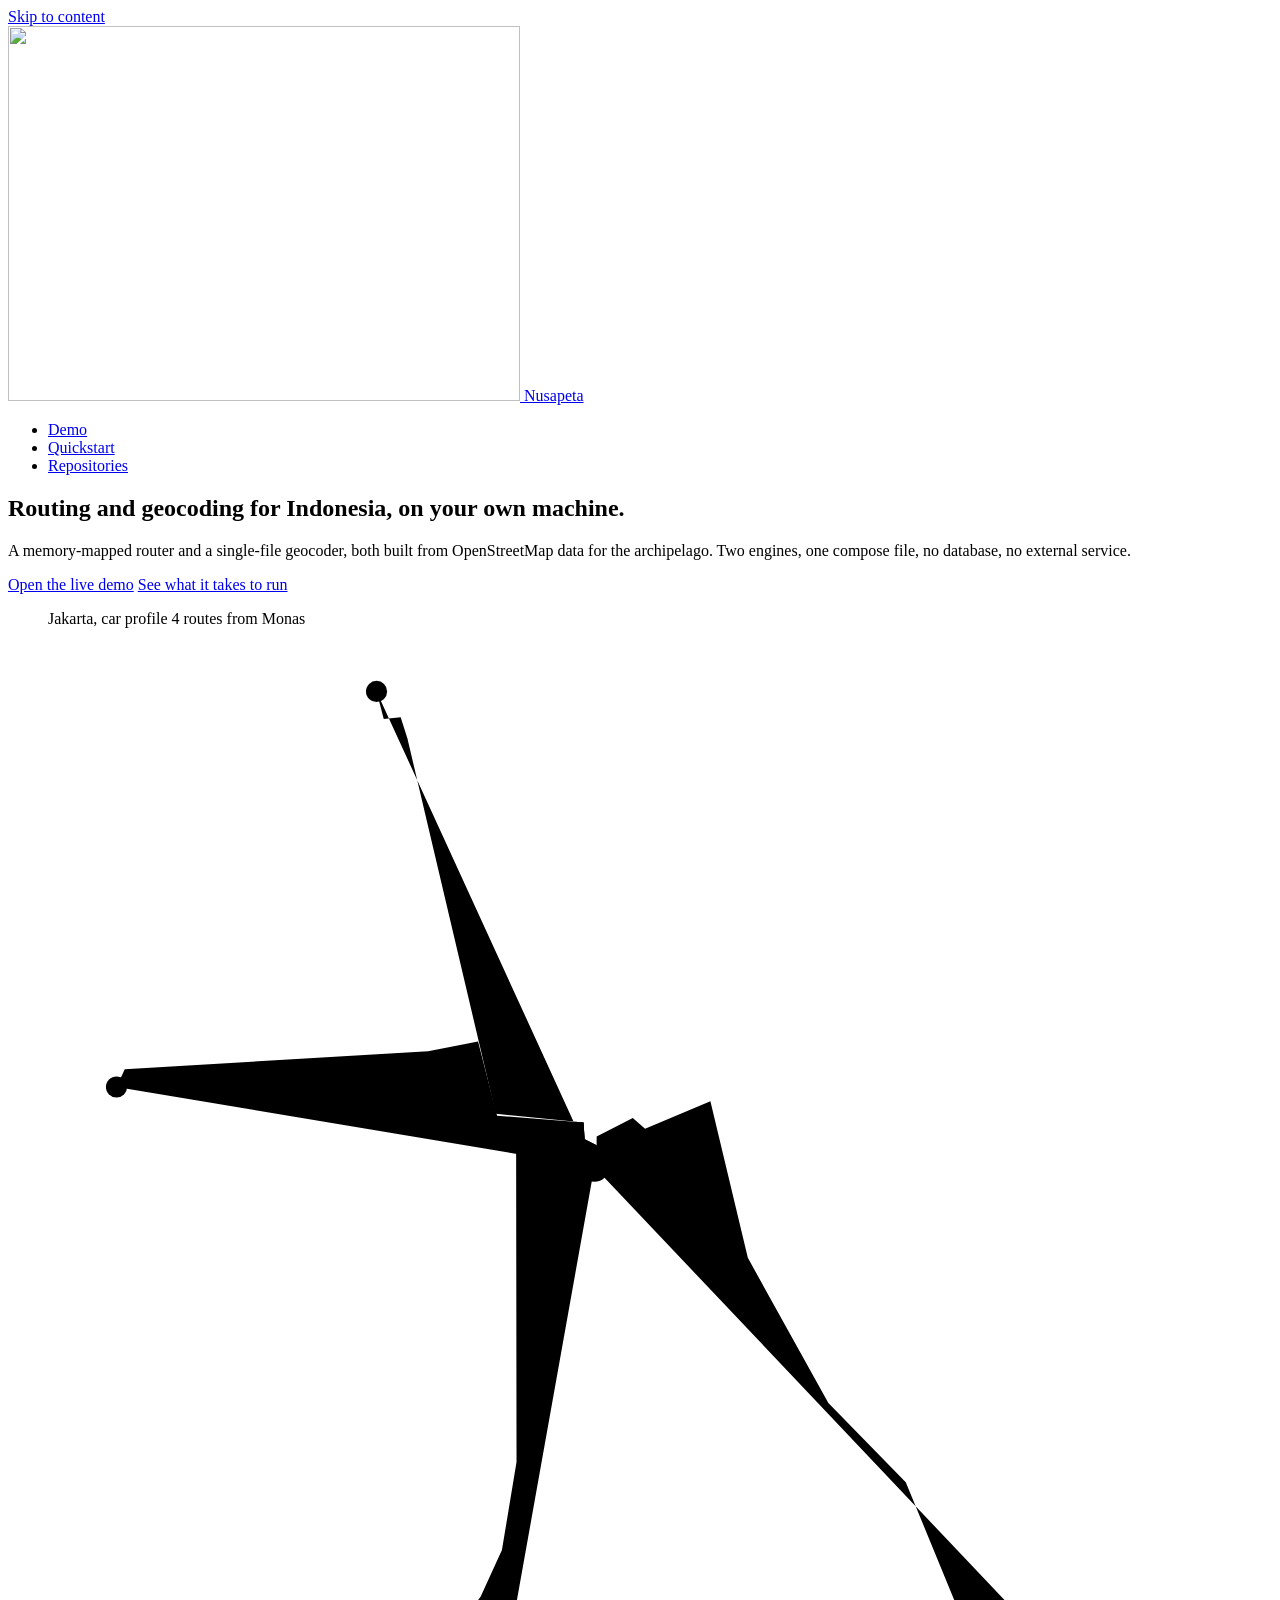
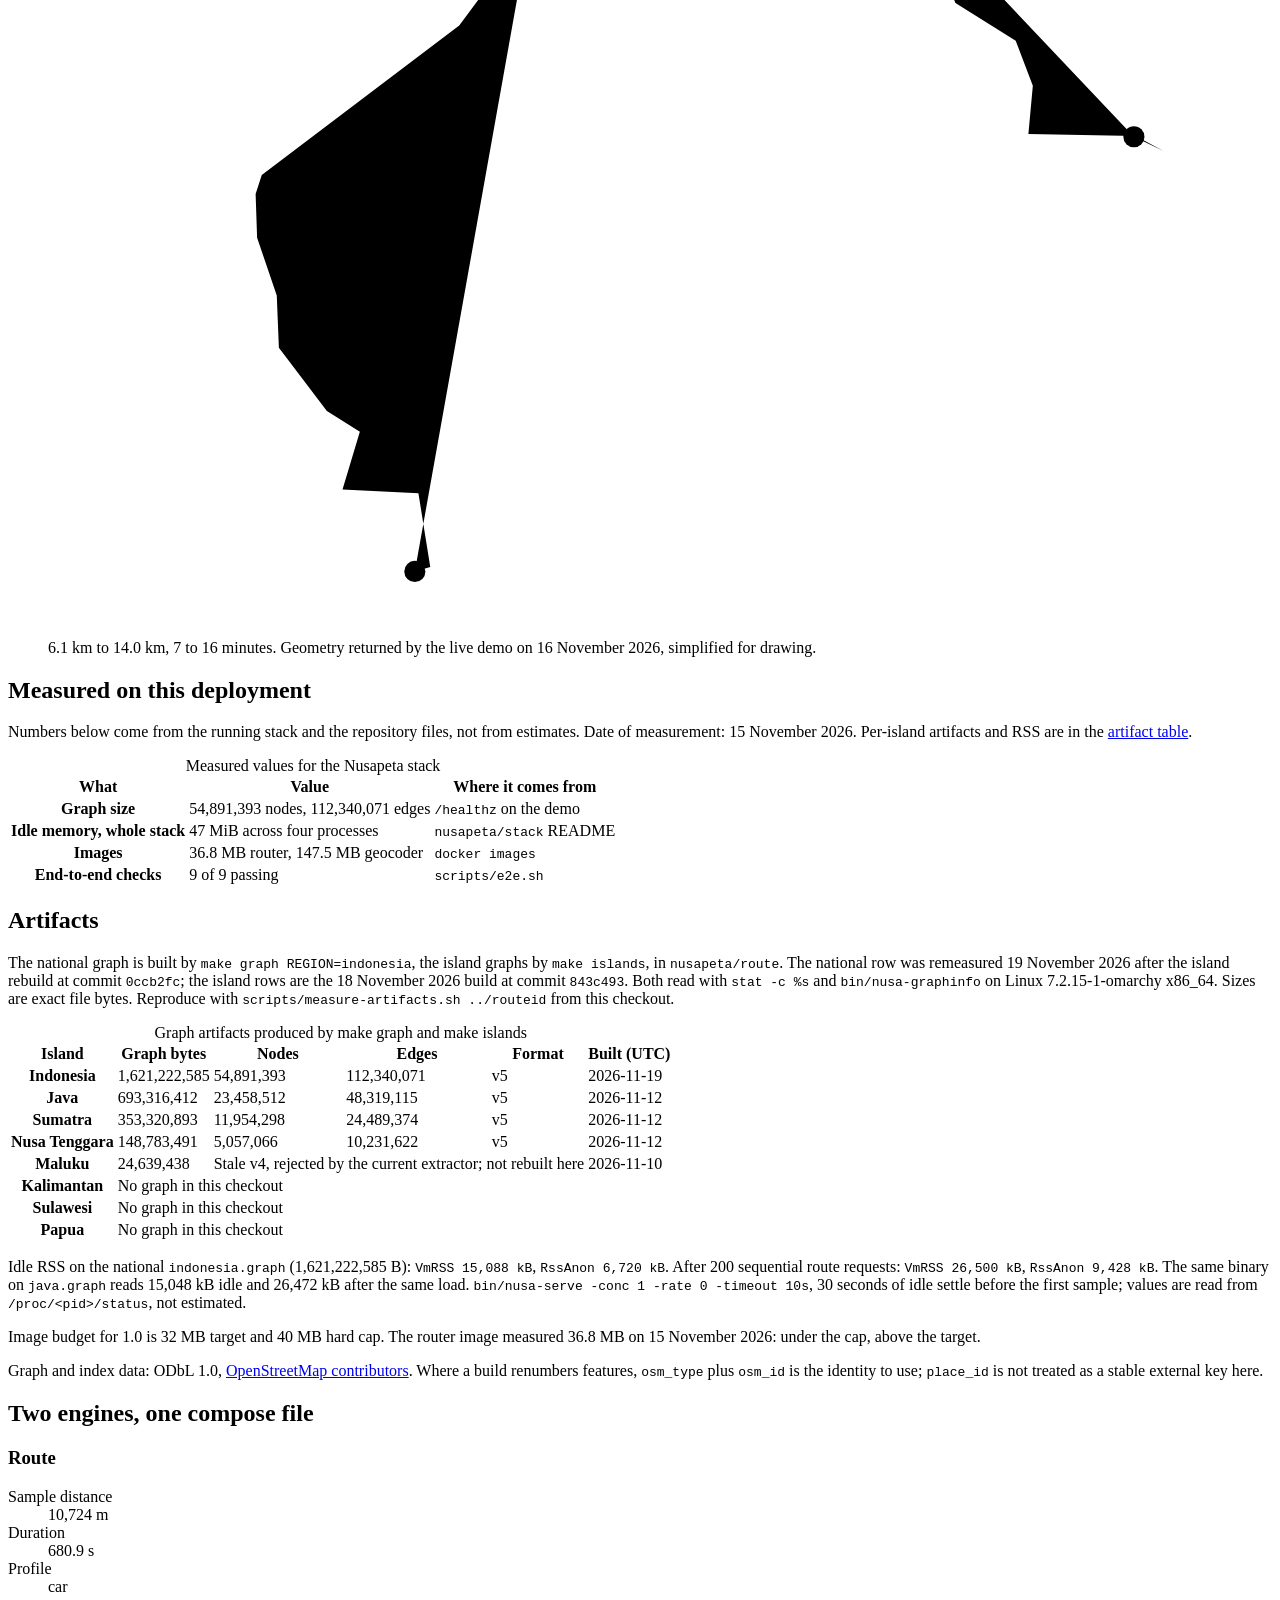
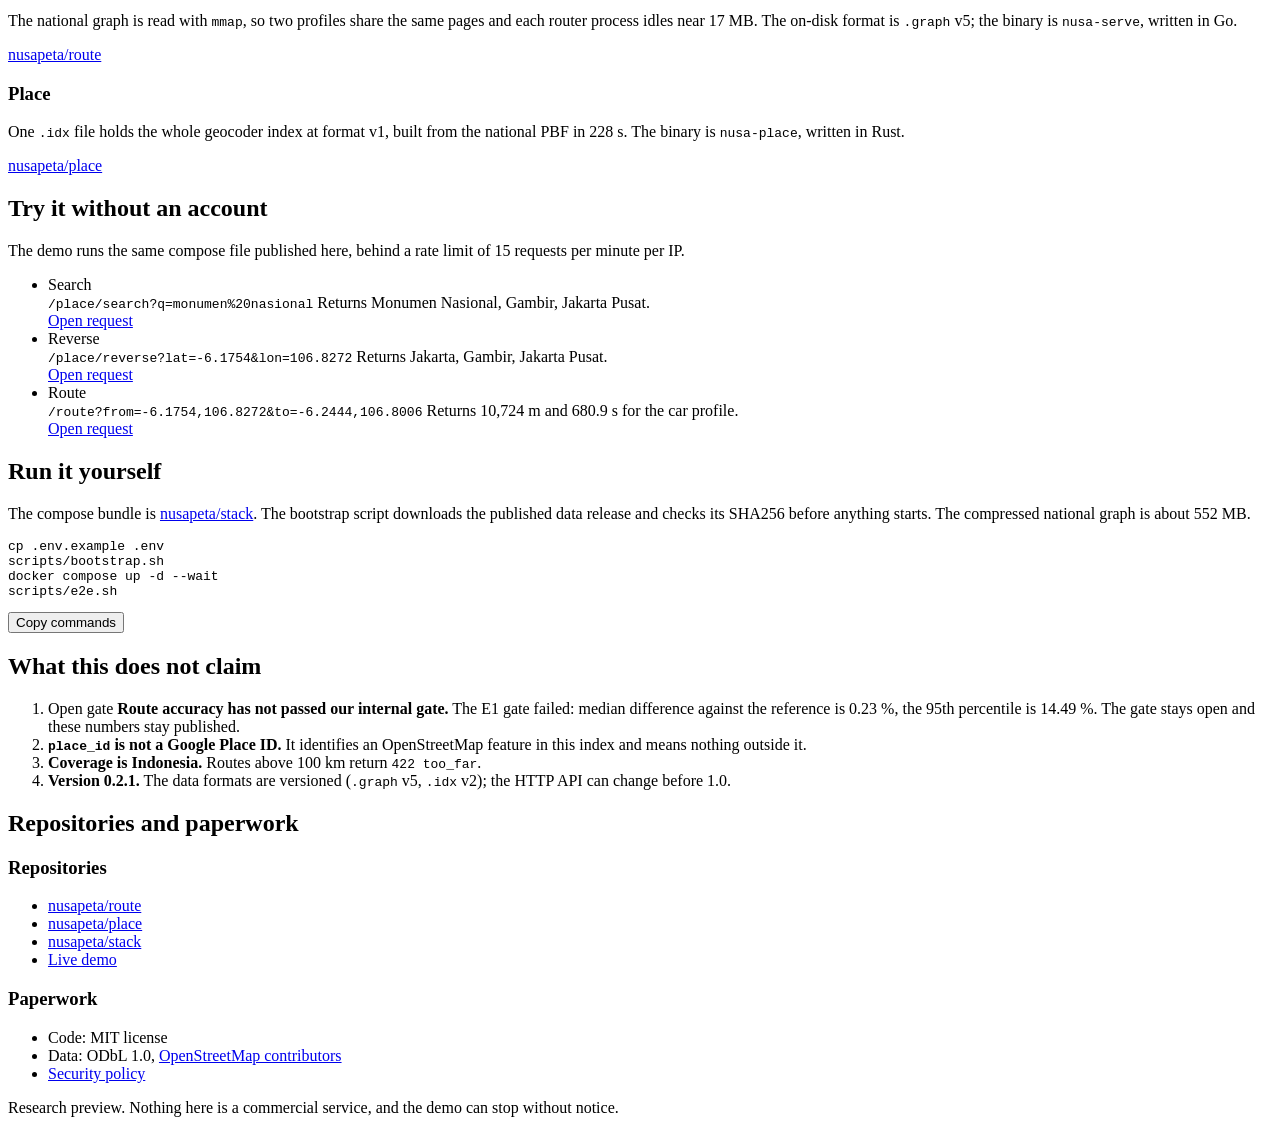
==== commit 80ff5e50: "NUSA-17: drop the Added in this sprint section The section highlighted what landed in the 18 to 19 N" ====
--- a/site/index.html
+++ b/site/index.html
@@ -30,7 +30,6 @@
     <nav aria-label="Primary">
       <ul class="nav-list">
         <li><a href="https://demo.nusapeta.web.id/">Demo</a></li>
-        <li><a href="#sprint">Changes</a></li>
         <li><a href="#quickstart">Quickstart</a></li>
         <li><a href="https://github.com/nusapeta">Repositories</a></li>
       </ul>
@@ -183,78 +182,6 @@
     </div>
   </section>
 
-  <section class="sprint" id="sprint" aria-labelledby="sprint-title">
-    <div class="wrap">
-      <h2 id="sprint-title">Added in this sprint</h2>
-      <p class="section-note">Sprint of 18 to 19 November 2026, merged into
-        <code>main</code> and released as <code>v0.2.1</code> on 20 November 2026.
-        Every number below was measured on this machine with the release binary
-        (commit <code>5962811</code>), not taken from the public demo: Linux
-        7.2.15-1-omarchy x86_64, the national <code>indonesia.graph</code> built
-        19 November 2026 (1,621,222,585 B, 54.9 M nodes, 112.3 M edges) and the
-        386,376,512 B <code>places.idx</code> built from the same PBF.</p>
-      <div class="table-scroll">
-        <table>
-          <caption class="sr-only">Endpoints and limits added in the 18 to 19 November sprint</caption>
-          <thead>
-            <tr><th scope="col">Endpoint</th><th scope="col">Added</th><th scope="col">Measured here</th></tr>
-          </thead>
-          <tbody>
-            <tr>
-              <th scope="row"><code>/matrix</code> (new)</th>
-              <td>One Dijkstra per source fills a whole row. 1 to 5 sources, 1 to 25 targets, at most 25 pairs, <code>max_minutes</code> positive, at most 180. Cells report <code>ok</code>, <code>too_far</code>, <code>snap_failed</code> or <code>no_route</code>.</td>
-              <td>Monas to two Jakarta targets: 10,784 m / 685.4 s and 3,835 m / 315 s. 30 ms, 133,244 expansions. A third point, <code>-6.2,106.8166</code>, stays <code>no_route</code> in the matrix while <code>/route</code> answers it in 4,808 m: the matrix takes one snap and one Dijkstra per source, <code>/route</code> retries across candidate snaps.</td>
-            </tr>
-            <tr>
-              <th scope="row"><code>/isochrone</code> (new)</th>
-              <td>GeoJSON rings from a time-limited Dijkstra. <code>minutes</code> 1 to 60, <code>grid</code> 50 to 10,000 m, raised automatically past 40,000 cells, then simplified at 25 m.</td>
-              <td>Monas, 5 minutes: 21.21 km<sup>2</sup> in two rings, grid 250 m, 10 ms.</td>
-            </tr>
-            <tr>
-              <th scope="row"><code>/nearest</code> (new)</th>
-              <td>Snaps a coordinate to the closest road edge without running a route search. <code>k</code> returns up to 32 candidates with edge and node ids.</td>
-              <td>Monas: 311 m to the nearest edge, three candidates returned, 3 ms.</td>
-            </tr>
-            <tr>
-              <th scope="row"><code>avoid</code> on <code>/route</code></th>
-              <td><code>toll</code>, <code>ferry</code>, <code>unpaved</code>, <code>motorway</code>, comma or pipe separated. Edges are filtered during expansion, so snapping and expansion counts move too.</td>
-              <td>Monas to Depok: 10,724 m / 680.9 s, identical with <code>avoid=toll</code> because the fastest path takes no toll road. An unknown class returns 400.</td>
-            </tr>
-            <tr>
-              <th scope="row"><code>via</code> on <code>/route</code></th>
-              <td>Up to five waypoints as <code>lat,lng</code> pairs joined by a pipe; legs are routed in order and joined into one point list.</td>
-              <td>Monas to Depok through <code>-6.2,106.8245</code>: 12,634 m / 898.4 s, two legs, 507 points. A waypoint at <code>-6.2,106.8166</code> fails with <code>too_far</code>: that pin sits in the dead pocket the snap retry cannot leave.</td>
-            </tr>
-            <tr>
-              <th scope="row"><code>alt</code> on <code>/route</code></th>
-              <td>Up to three extra routes, each accepted only when at least 20 % of its edge length differs from the routes already accepted.</td>
-              <td>Monas to Depok with <code>alt=3</code> returned no alternative, and the response still carries the shortest route without an error.</td>
-            </tr>
-            <tr>
-              <th scope="row">Ferry stitching</th>
-              <td>Cross-strait legs use measured OSM duration where a connector exists, otherwise a static table of ten crossings. <code>ferry_time_source</code> says which when the route crosses region files; a same-file crossing reports only <code>ferry_m</code> and <code>ferry_spans</code>.</td>
-              <td>Bakauheni to Merak: 29,331 m / 5,069.6 s, of which 27,056 m is ferry, <code>has_ferry</code> true.</td>
-            </tr>
-            <tr>
-              <th scope="row"><code>/place/suggest</code> (new)</th>
-              <td>Prefix autocomplete over the index, at least 3 characters after normalisation, 1 to 20 results, optional <code>lat</code>/<code>lon</code> bias. Shorter queries return 400.</td>
-              <td><code>q=monas</code> with a Monas bias returns five records in under a millisecond: four Monumen Nasional and Monas in Gorontalo Utara. <code>q=mo</code> returns 400 <code>invalid_request</code>.</td>
-            </tr>
-            <tr>
-              <th scope="row"><code>/place/admin/reverse</code> (new)</th>
-              <td>Deepest administrative polygon that contains the point, walked through <code>parent_id</code> instead of centroid distance. Sets <code>ambiguous</code> when several polygons at that level match.</td>
-              <td>Monas: Gambir, Jakarta Pusat, Daerah Khusus Ibukota Jakarta, <code>ambiguous</code> false, in 7 ms on the 386,376,512 B national index (format v2, 9,360 administrative polygons). Street reverse still never interpolates house numbers.</td>
-            </tr>
-          </tbody>
-        </table>
-      </div>
-      <p class="section-note">Route status on this branch is unchanged: the E1 gate
-        still fails at 0.23 % median and 14.49 % at the 95th percentile, and the
-        two-level hierarchy work stays blocked until its data prerequisite is
-        met. The release keeps the same 15 requests per minute per IP limit.</p>
-    </div>
-  </section>
-
   <section class="try" aria-labelledby="try-title">
     <div class="wrap">
       <h2 id="try-title">Try it without an account</h2>
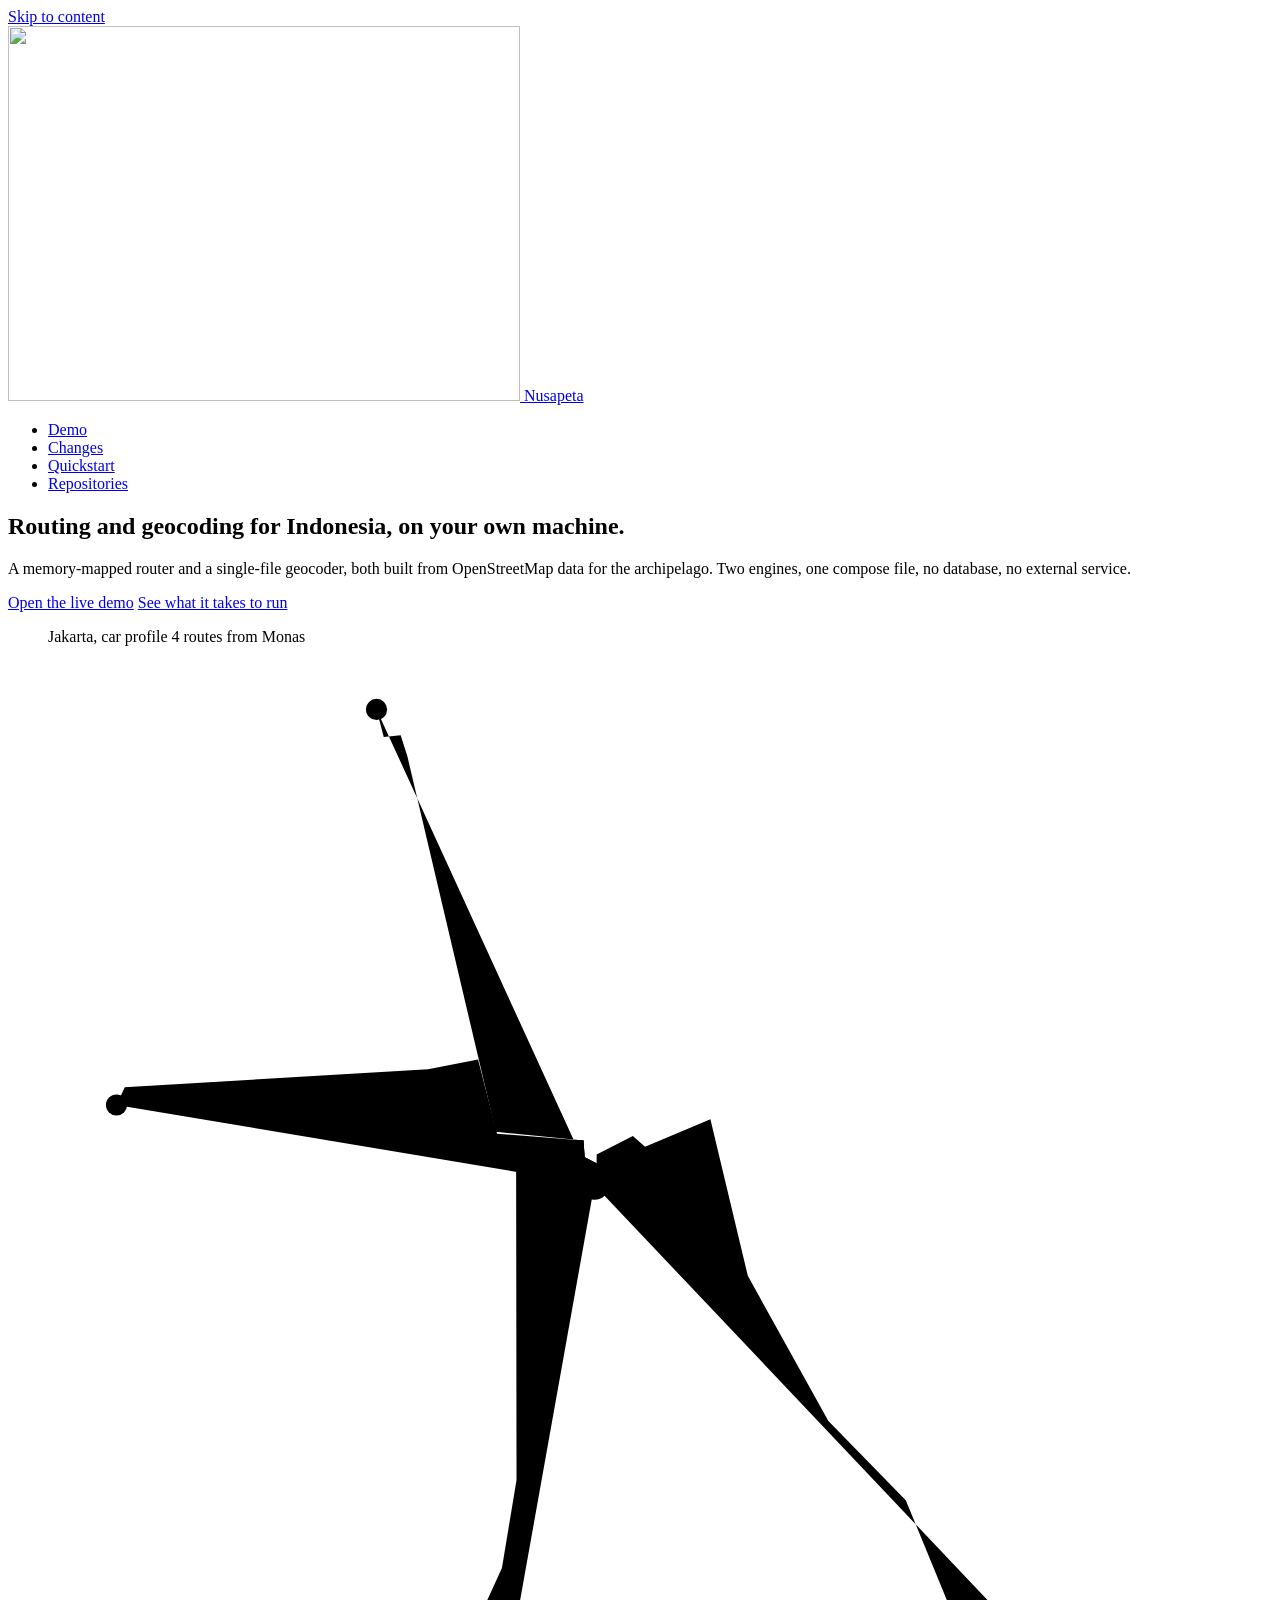
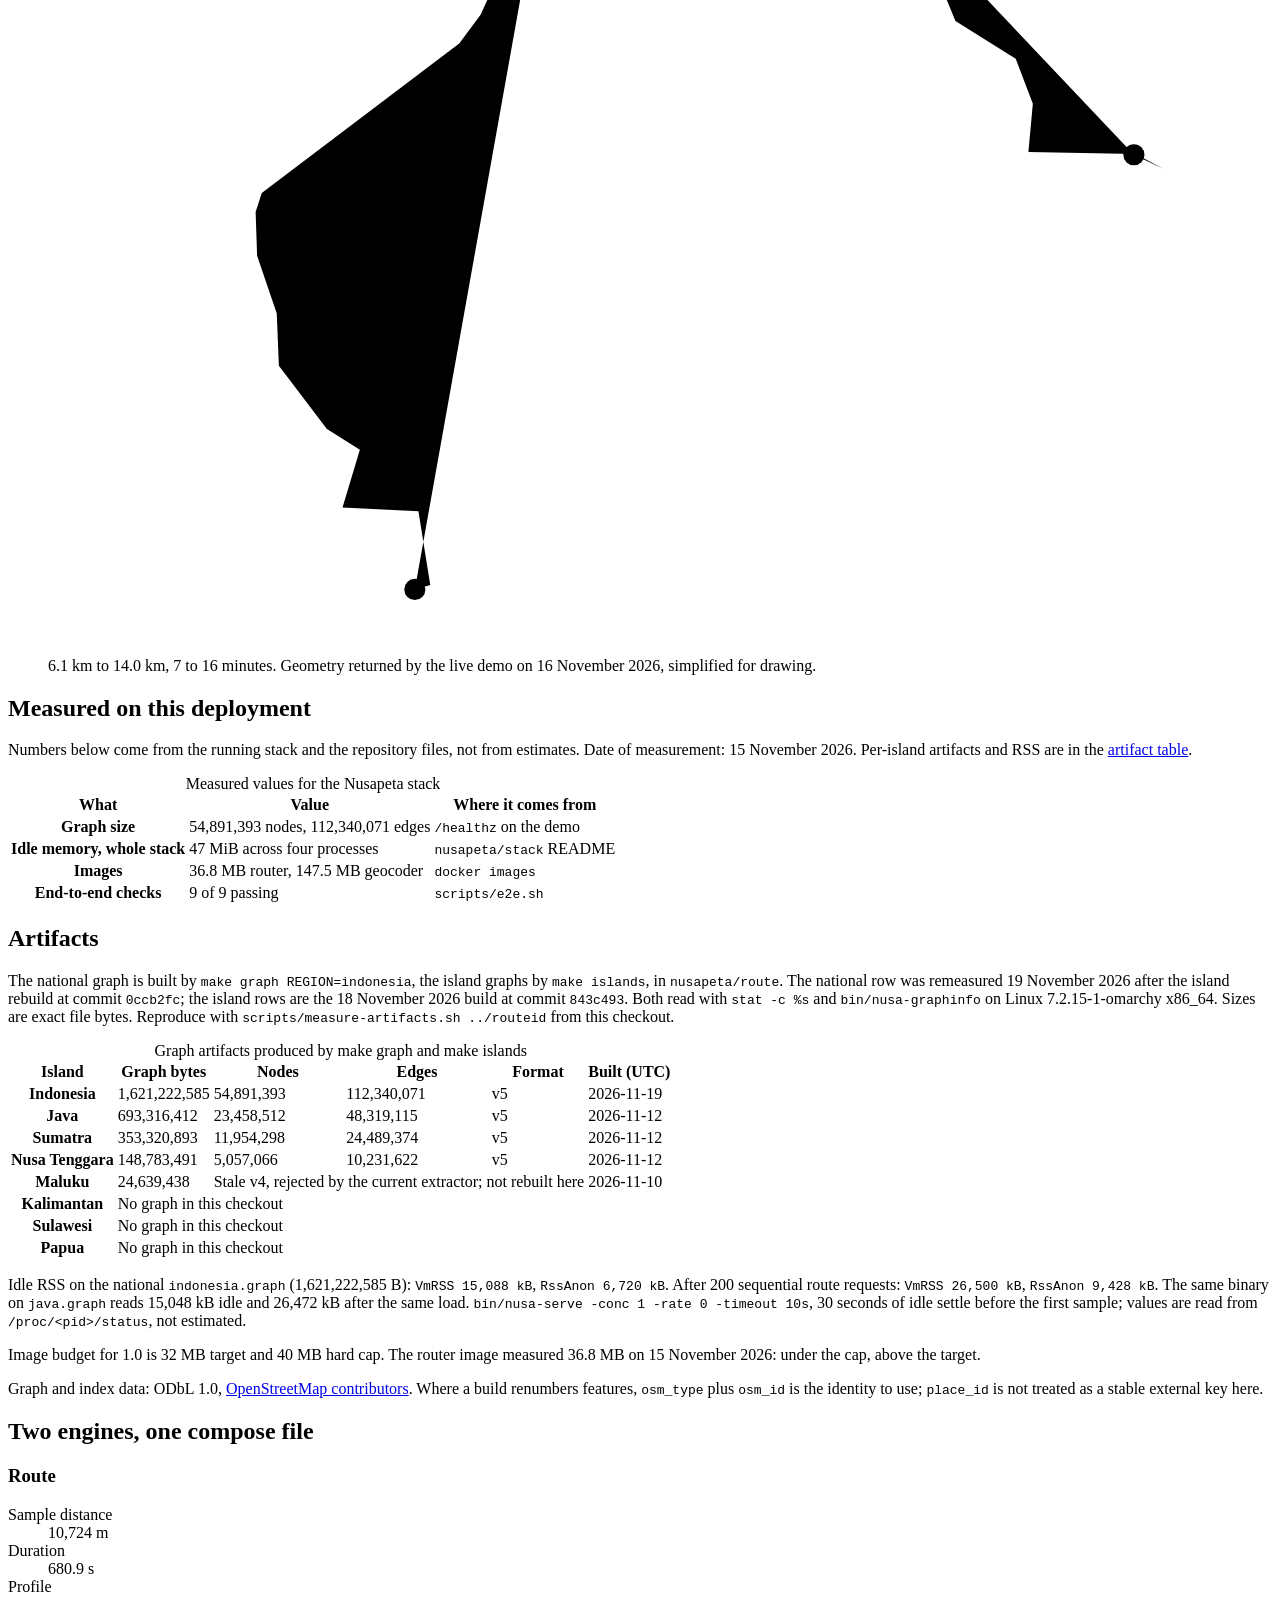
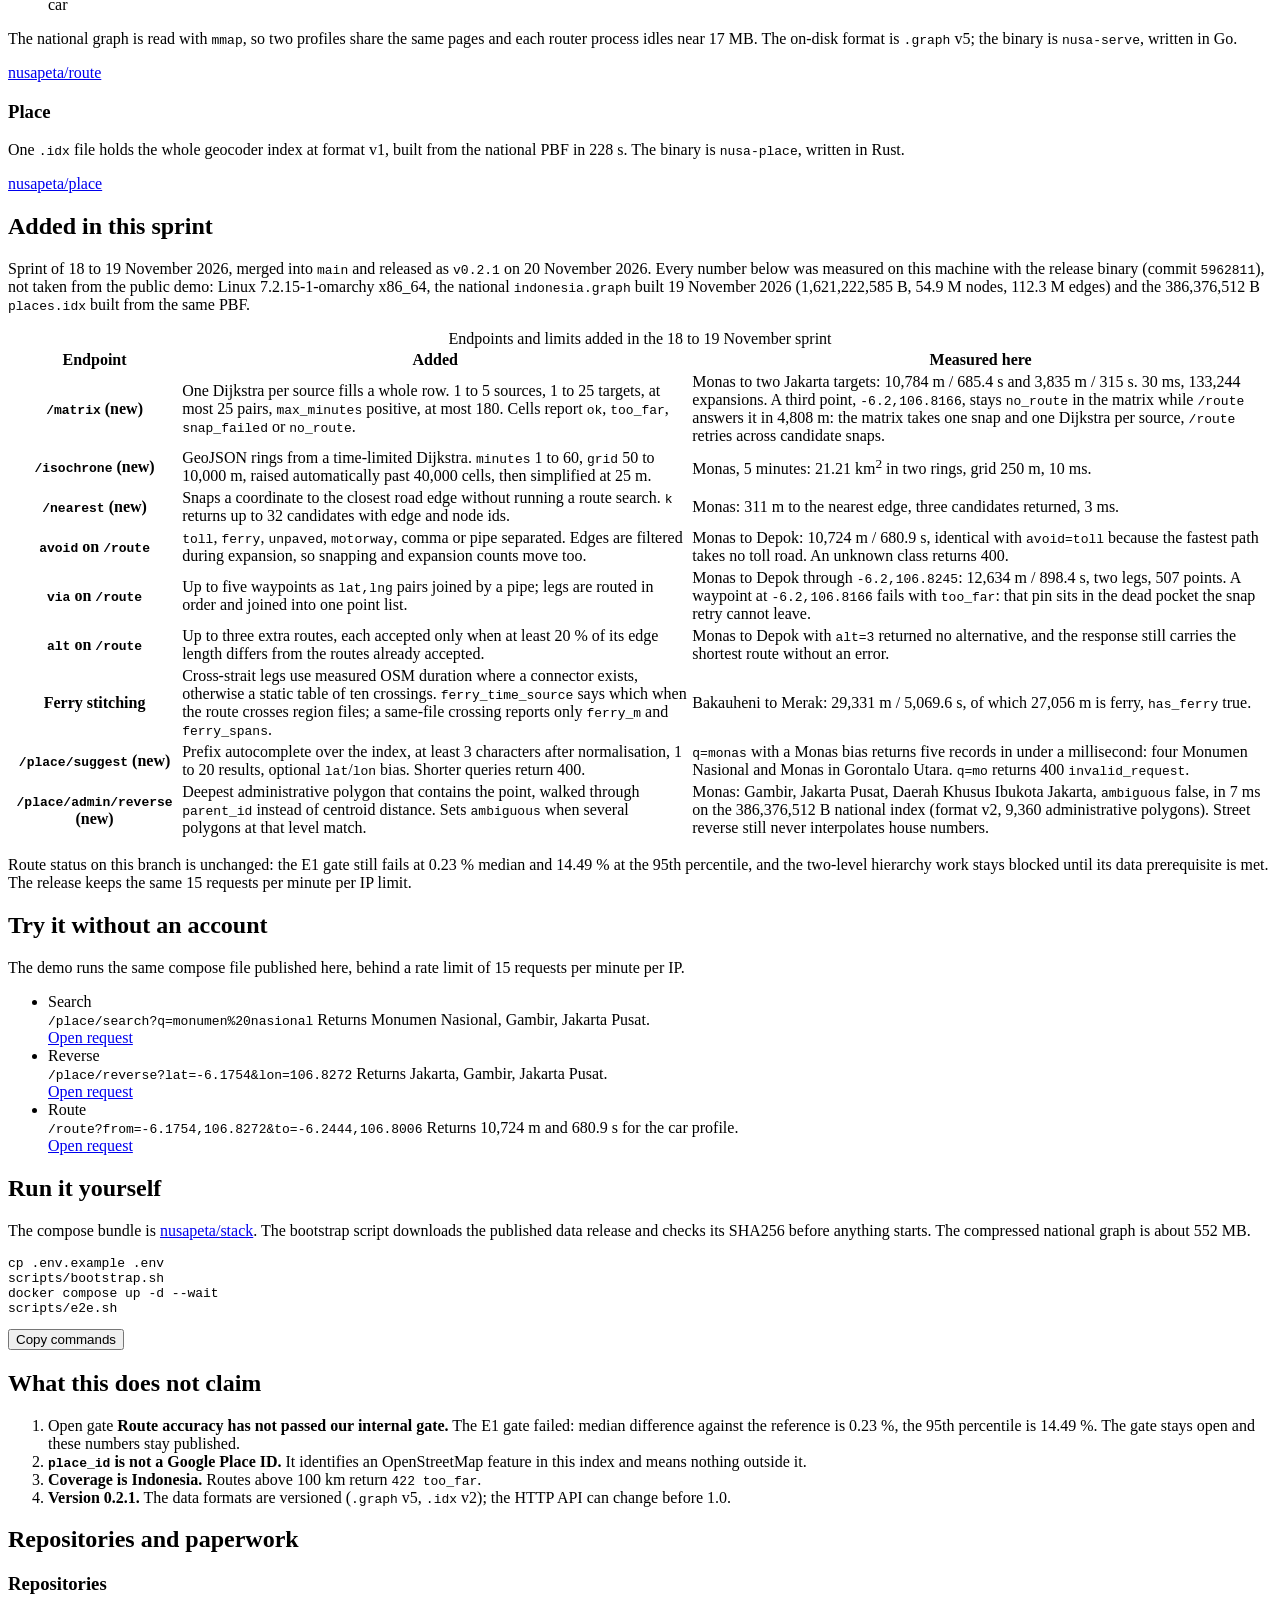
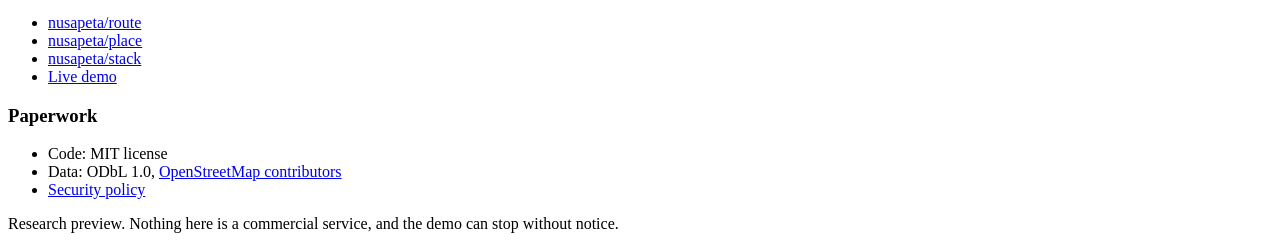
==== commit dad9609c: "Merge pull request #2 from nusapeta/PBI-63efac9f-7d05-4089-a3f9-efd7a6b825d4 Artifacts: beri note le" ====
--- a/site/index.html
+++ b/site/index.html
@@ -30,6 +30,7 @@
     <nav aria-label="Primary">
       <ul class="nav-list">
         <li><a href="https://demo.nusapeta.web.id/">Demo</a></li>
+        <li><a href="#sprint">Changes</a></li>
         <li><a href="#quickstart">Quickstart</a></li>
         <li><a href="https://github.com/nusapeta">Repositories</a></li>
       </ul>
@@ -100,19 +101,9 @@
   </section>
 
   <section class="measure artifacts" id="artifacts" aria-labelledby="artifacts-title">
-    <div class="wrap">
-      <div class="measure-intro">
-        <h2 id="artifacts-title">Artifacts</h2>
-        <p class="section-note">The national graph is built by <code>make graph
-          REGION=indonesia</code>, the island graphs by <code>make islands</code>, in
-          <code>nusapeta/route</code>. The national row was remeasured 19 November
-          2026 after the island rebuild at commit <code>0ccb2fc</code>; the island
-          rows are the 18 November 2026 build at commit <code>843c493</code>. Both
-          read with <code>stat -c %s</code> and <code>bin/nusa-graphinfo</code> on
-          Linux 7.2.15-1-omarchy x86_64. Sizes are exact file bytes. Reproduce with
-          <code>scripts/measure-artifacts.sh ../routeid</code> from this
-          checkout.</p>
-      </div>
+    <div class="wrap artifacts-grid">
+      <h2 id="artifacts-title">Artifacts</h2>
+      <p class="section-note artifacts-note">The national graph is built by <code>make graph REGION=indonesia</code>, the island graphs by <code>make islands</code>, in <code>nusapeta/route</code>. The national row was remeasured 19 November 2026 after the island rebuild at commit <code>0ccb2fc</code>; the island rows are the 18 November 2026 build at commit <code>843c493</code>. Both read with <code>stat -c %s</code> and <code>bin/nusa-graphinfo</code> on Linux 7.2.15-1-omarchy x86_64. Sizes are exact file bytes. Reproduce with <code>scripts/measure-artifacts.sh ../routeid</code> from this checkout.</p>
       <div class="table-scroll">
         <table>
           <caption class="sr-only">Graph artifacts produced by make graph and make islands</caption>
@@ -131,22 +122,9 @@
           </tbody>
         </table>
       </div>
-      <p class="section-note">Idle RSS on the national <code>indonesia.graph</code>
-        (1,621,222,585 B): <code>VmRSS 15,088 kB</code>, <code>RssAnon 6,720
-        kB</code>. After 200 sequential route requests: <code>VmRSS 26,500
-        kB</code>, <code>RssAnon 9,428 kB</code>. The same binary on
-        <code>java.graph</code> reads 15,048 kB idle and 26,472 kB after the same
-        load. <code>bin/nusa-serve -conc 1 -rate 0 -timeout 10s</code>, 30 seconds
-        of idle settle before the first sample; values are read from
-        <code>/proc/&lt;pid&gt;/status</code>, not estimated.</p>
-      <p class="section-note">Image budget for 1.0 is 32 MB target and 40 MB
-        hard cap. The router image measured 36.8 MB on 15 November 2026: under
-        the cap, above the target.</p>
-      <p class="section-note">Graph and index data: ODbL 1.0,
-        <a href="https://www.openstreetmap.org/copyright">OpenStreetMap contributors</a>.
-        Where a build renumbers features, <code>osm_type</code> plus
-        <code>osm_id</code> is the identity to use; <code>place_id</code> is not
-        treated as a stable external key here.</p>
+      <p class="section-note">Idle RSS on the national <code>indonesia.graph</code> (1,621,222,585 B): <code>VmRSS 15,088 kB</code>, <code>RssAnon 6,720 kB</code>. After 200 sequential route requests: <code>VmRSS 26,500 kB</code>, <code>RssAnon 9,428 kB</code>. The same binary on <code>java.graph</code> reads 15,048 kB idle and 26,472 kB after the same load. <code>bin/nusa-serve -conc 1 -rate 0 -timeout 10s</code>, 30 seconds of idle settle before the first sample; values are read from <code>/proc/&lt;pid&gt;/status</code>, not estimated.</p>
+      <p class="section-note">Image budget for 1.0 is 32 MB target and 40 MB hard cap. The router image measured 36.8 MB on 15 November 2026: under the cap, above the target.</p>
+      <p class="section-note">Graph and index data: ODbL 1.0, <a href="https://www.openstreetmap.org/copyright">OpenStreetMap contributors</a>. Where a build renumbers features, <code>osm_type</code> plus <code>osm_id</code> is the identity to use; <code>place_id</code> is not treated as a stable external key here.</p>
     </div>
   </section>
 
@@ -182,6 +160,78 @@
     </div>
   </section>
 
+  <section class="sprint" id="sprint" aria-labelledby="sprint-title">
+    <div class="wrap">
+      <h2 id="sprint-title">Added in this sprint</h2>
+      <p class="section-note">Sprint of 18 to 19 November 2026, merged into
+        <code>main</code> and released as <code>v0.2.1</code> on 20 November 2026.
+        Every number below was measured on this machine with the release binary
+        (commit <code>5962811</code>), not taken from the public demo: Linux
+        7.2.15-1-omarchy x86_64, the national <code>indonesia.graph</code> built
+        19 November 2026 (1,621,222,585 B, 54.9 M nodes, 112.3 M edges) and the
+        386,376,512 B <code>places.idx</code> built from the same PBF.</p>
+      <div class="table-scroll">
+        <table>
+          <caption class="sr-only">Endpoints and limits added in the 18 to 19 November sprint</caption>
+          <thead>
+            <tr><th scope="col">Endpoint</th><th scope="col">Added</th><th scope="col">Measured here</th></tr>
+          </thead>
+          <tbody>
+            <tr>
+              <th scope="row"><code>/matrix</code> (new)</th>
+              <td>One Dijkstra per source fills a whole row. 1 to 5 sources, 1 to 25 targets, at most 25 pairs, <code>max_minutes</code> positive, at most 180. Cells report <code>ok</code>, <code>too_far</code>, <code>snap_failed</code> or <code>no_route</code>.</td>
+              <td>Monas to two Jakarta targets: 10,784 m / 685.4 s and 3,835 m / 315 s. 30 ms, 133,244 expansions. A third point, <code>-6.2,106.8166</code>, stays <code>no_route</code> in the matrix while <code>/route</code> answers it in 4,808 m: the matrix takes one snap and one Dijkstra per source, <code>/route</code> retries across candidate snaps.</td>
+            </tr>
+            <tr>
+              <th scope="row"><code>/isochrone</code> (new)</th>
+              <td>GeoJSON rings from a time-limited Dijkstra. <code>minutes</code> 1 to 60, <code>grid</code> 50 to 10,000 m, raised automatically past 40,000 cells, then simplified at 25 m.</td>
+              <td>Monas, 5 minutes: 21.21 km<sup>2</sup> in two rings, grid 250 m, 10 ms.</td>
+            </tr>
+            <tr>
+              <th scope="row"><code>/nearest</code> (new)</th>
+              <td>Snaps a coordinate to the closest road edge without running a route search. <code>k</code> returns up to 32 candidates with edge and node ids.</td>
+              <td>Monas: 311 m to the nearest edge, three candidates returned, 3 ms.</td>
+            </tr>
+            <tr>
+              <th scope="row"><code>avoid</code> on <code>/route</code></th>
+              <td><code>toll</code>, <code>ferry</code>, <code>unpaved</code>, <code>motorway</code>, comma or pipe separated. Edges are filtered during expansion, so snapping and expansion counts move too.</td>
+              <td>Monas to Depok: 10,724 m / 680.9 s, identical with <code>avoid=toll</code> because the fastest path takes no toll road. An unknown class returns 400.</td>
+            </tr>
+            <tr>
+              <th scope="row"><code>via</code> on <code>/route</code></th>
+              <td>Up to five waypoints as <code>lat,lng</code> pairs joined by a pipe; legs are routed in order and joined into one point list.</td>
+              <td>Monas to Depok through <code>-6.2,106.8245</code>: 12,634 m / 898.4 s, two legs, 507 points. A waypoint at <code>-6.2,106.8166</code> fails with <code>too_far</code>: that pin sits in the dead pocket the snap retry cannot leave.</td>
+            </tr>
+            <tr>
+              <th scope="row"><code>alt</code> on <code>/route</code></th>
+              <td>Up to three extra routes, each accepted only when at least 20 % of its edge length differs from the routes already accepted.</td>
+              <td>Monas to Depok with <code>alt=3</code> returned no alternative, and the response still carries the shortest route without an error.</td>
+            </tr>
+            <tr>
+              <th scope="row">Ferry stitching</th>
+              <td>Cross-strait legs use measured OSM duration where a connector exists, otherwise a static table of ten crossings. <code>ferry_time_source</code> says which when the route crosses region files; a same-file crossing reports only <code>ferry_m</code> and <code>ferry_spans</code>.</td>
+              <td>Bakauheni to Merak: 29,331 m / 5,069.6 s, of which 27,056 m is ferry, <code>has_ferry</code> true.</td>
+            </tr>
+            <tr>
+              <th scope="row"><code>/place/suggest</code> (new)</th>
+              <td>Prefix autocomplete over the index, at least 3 characters after normalisation, 1 to 20 results, optional <code>lat</code>/<code>lon</code> bias. Shorter queries return 400.</td>
+              <td><code>q=monas</code> with a Monas bias returns five records in under a millisecond: four Monumen Nasional and Monas in Gorontalo Utara. <code>q=mo</code> returns 400 <code>invalid_request</code>.</td>
+            </tr>
+            <tr>
+              <th scope="row"><code>/place/admin/reverse</code> (new)</th>
+              <td>Deepest administrative polygon that contains the point, walked through <code>parent_id</code> instead of centroid distance. Sets <code>ambiguous</code> when several polygons at that level match.</td>
+              <td>Monas: Gambir, Jakarta Pusat, Daerah Khusus Ibukota Jakarta, <code>ambiguous</code> false, in 7 ms on the 386,376,512 B national index (format v2, 9,360 administrative polygons). Street reverse still never interpolates house numbers.</td>
+            </tr>
+          </tbody>
+        </table>
+      </div>
+      <p class="section-note">Route status on this branch is unchanged: the E1 gate
+        still fails at 0.23 % median and 14.49 % at the 95th percentile, and the
+        two-level hierarchy work stays blocked until its data prerequisite is
+        met. The release keeps the same 15 requests per minute per IP limit.</p>
+    </div>
+  </section>
+
   <section class="try" aria-labelledby="try-title">
     <div class="wrap">
       <h2 id="try-title">Try it without an account</h2>
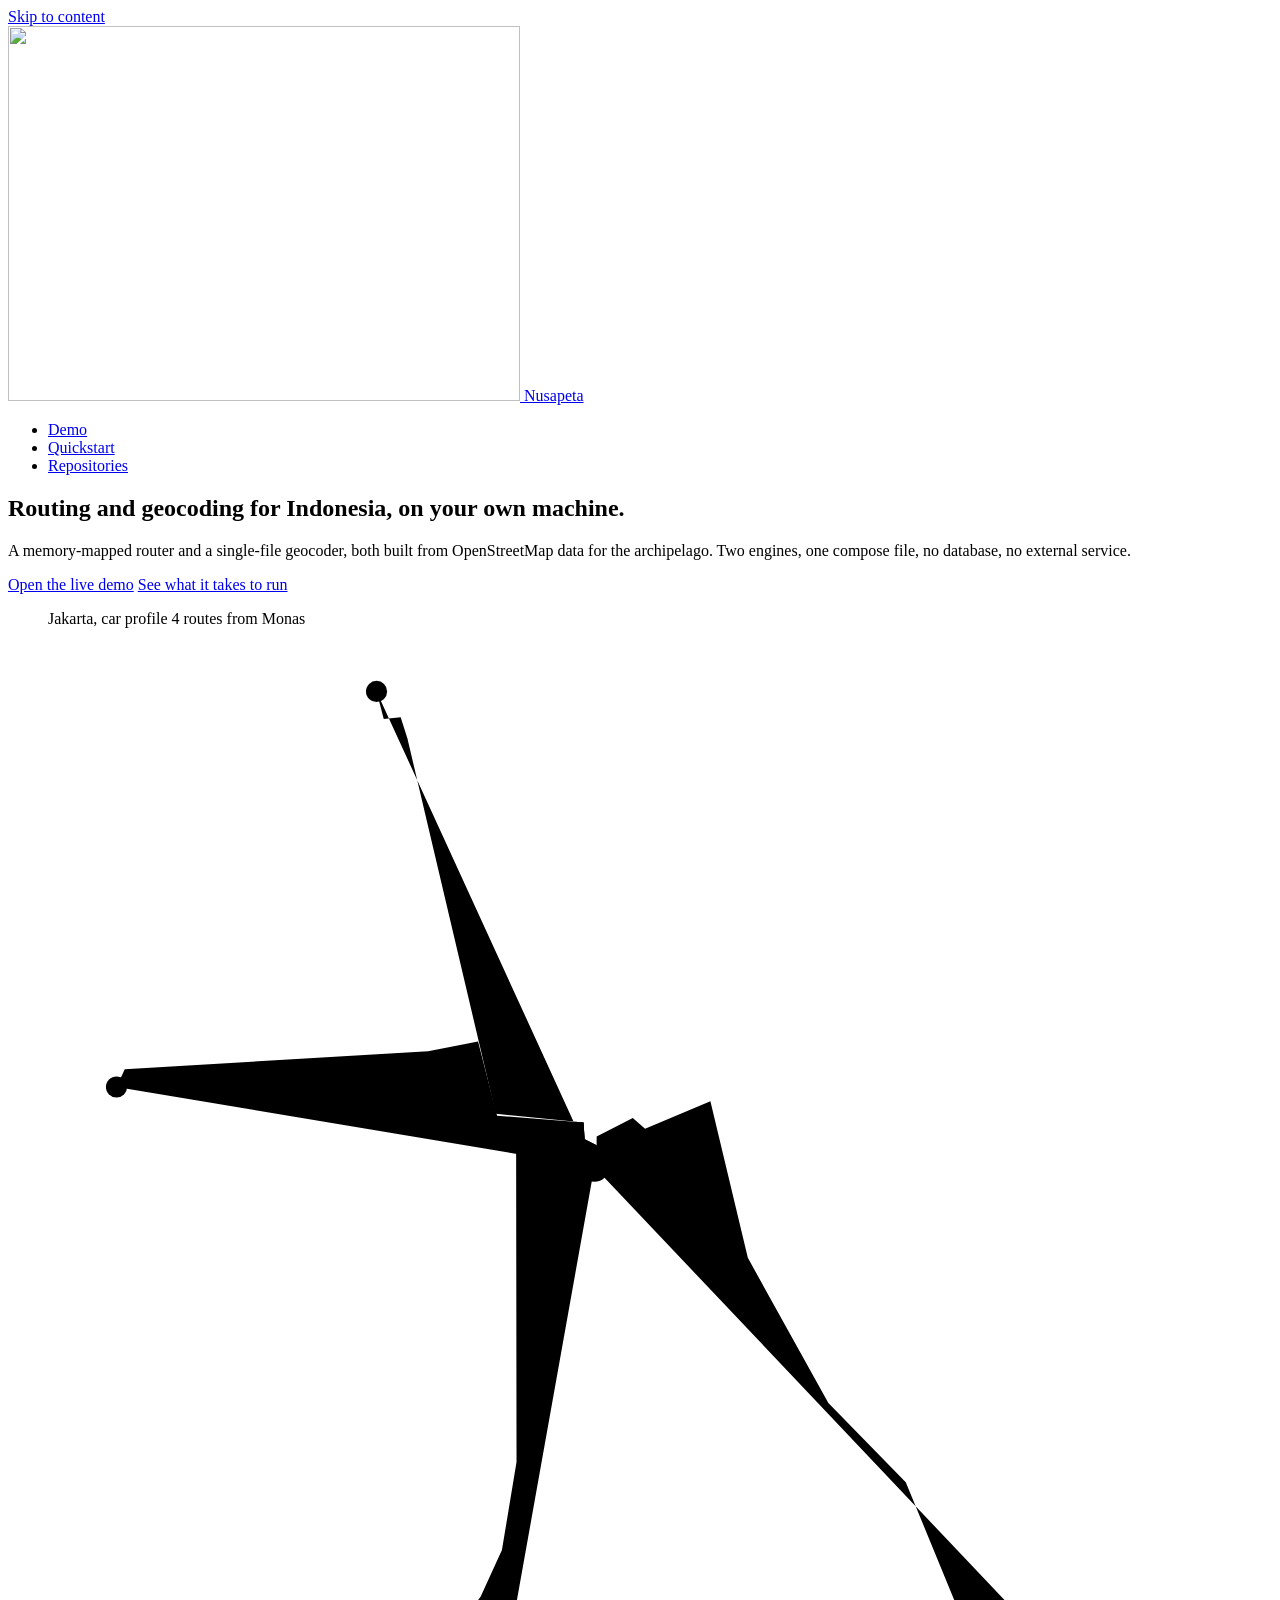
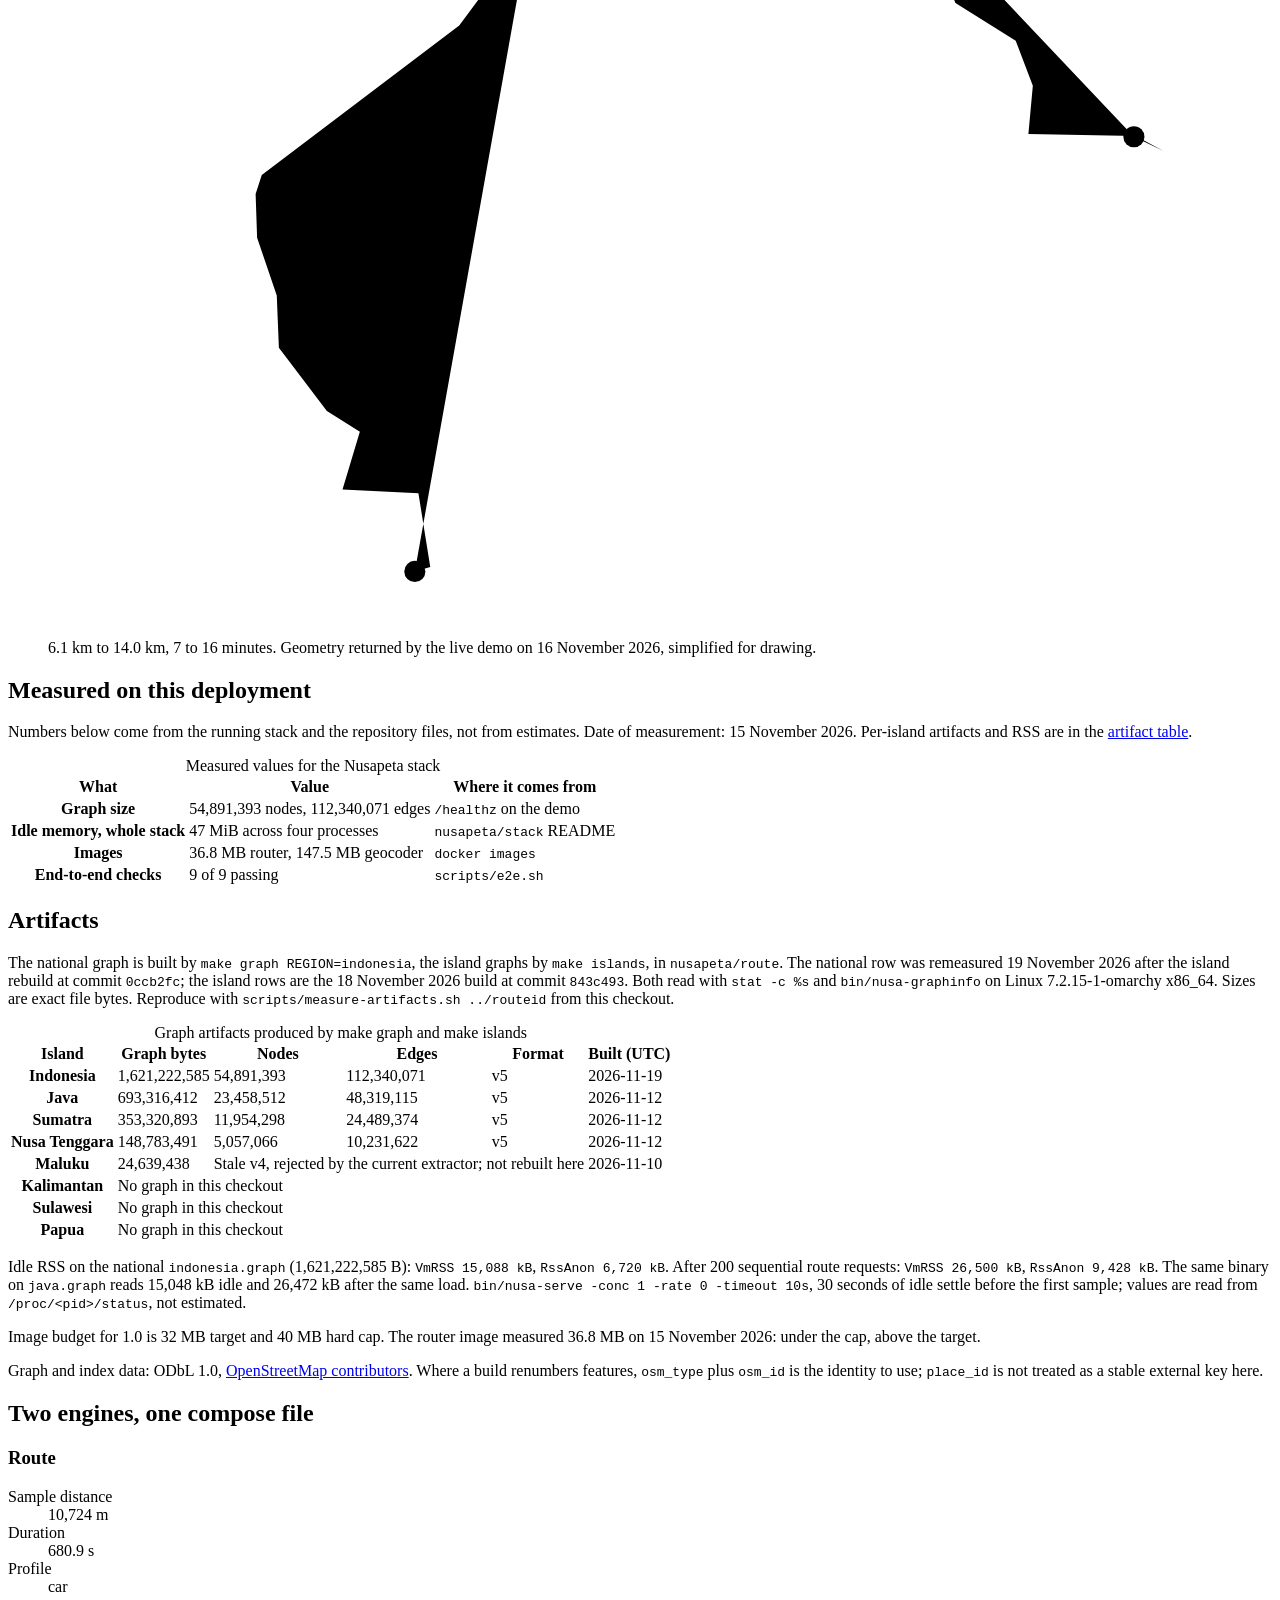
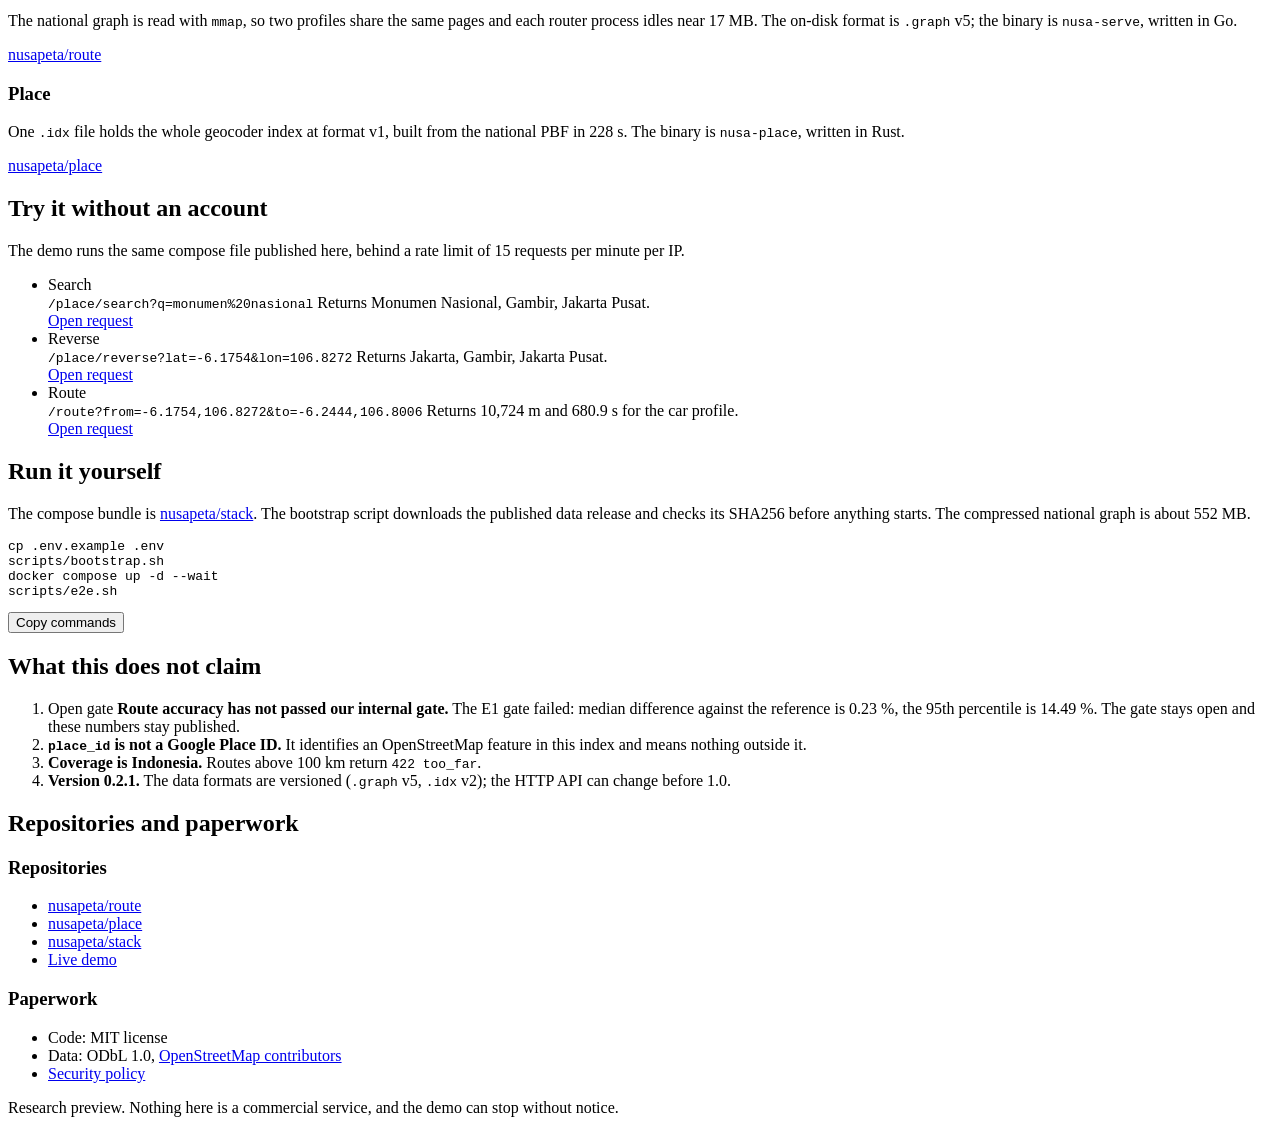
==== commit 88fb916e: "Merge pull request #3 from nusapeta/PBI-7fd74c89-bddc-40e3-b508-12fee11ef612 Landing: hapus section " ====
--- a/site/index.html
+++ b/site/index.html
@@ -30,7 +30,6 @@
     <nav aria-label="Primary">
       <ul class="nav-list">
         <li><a href="https://demo.nusapeta.web.id/">Demo</a></li>
-        <li><a href="#sprint">Changes</a></li>
         <li><a href="#quickstart">Quickstart</a></li>
         <li><a href="https://github.com/nusapeta">Repositories</a></li>
       </ul>
@@ -160,78 +159,6 @@
     </div>
   </section>
 
-  <section class="sprint" id="sprint" aria-labelledby="sprint-title">
-    <div class="wrap">
-      <h2 id="sprint-title">Added in this sprint</h2>
-      <p class="section-note">Sprint of 18 to 19 November 2026, merged into
-        <code>main</code> and released as <code>v0.2.1</code> on 20 November 2026.
-        Every number below was measured on this machine with the release binary
-        (commit <code>5962811</code>), not taken from the public demo: Linux
-        7.2.15-1-omarchy x86_64, the national <code>indonesia.graph</code> built
-        19 November 2026 (1,621,222,585 B, 54.9 M nodes, 112.3 M edges) and the
-        386,376,512 B <code>places.idx</code> built from the same PBF.</p>
-      <div class="table-scroll">
-        <table>
-          <caption class="sr-only">Endpoints and limits added in the 18 to 19 November sprint</caption>
-          <thead>
-            <tr><th scope="col">Endpoint</th><th scope="col">Added</th><th scope="col">Measured here</th></tr>
-          </thead>
-          <tbody>
-            <tr>
-              <th scope="row"><code>/matrix</code> (new)</th>
-              <td>One Dijkstra per source fills a whole row. 1 to 5 sources, 1 to 25 targets, at most 25 pairs, <code>max_minutes</code> positive, at most 180. Cells report <code>ok</code>, <code>too_far</code>, <code>snap_failed</code> or <code>no_route</code>.</td>
-              <td>Monas to two Jakarta targets: 10,784 m / 685.4 s and 3,835 m / 315 s. 30 ms, 133,244 expansions. A third point, <code>-6.2,106.8166</code>, stays <code>no_route</code> in the matrix while <code>/route</code> answers it in 4,808 m: the matrix takes one snap and one Dijkstra per source, <code>/route</code> retries across candidate snaps.</td>
-            </tr>
-            <tr>
-              <th scope="row"><code>/isochrone</code> (new)</th>
-              <td>GeoJSON rings from a time-limited Dijkstra. <code>minutes</code> 1 to 60, <code>grid</code> 50 to 10,000 m, raised automatically past 40,000 cells, then simplified at 25 m.</td>
-              <td>Monas, 5 minutes: 21.21 km<sup>2</sup> in two rings, grid 250 m, 10 ms.</td>
-            </tr>
-            <tr>
-              <th scope="row"><code>/nearest</code> (new)</th>
-              <td>Snaps a coordinate to the closest road edge without running a route search. <code>k</code> returns up to 32 candidates with edge and node ids.</td>
-              <td>Monas: 311 m to the nearest edge, three candidates returned, 3 ms.</td>
-            </tr>
-            <tr>
-              <th scope="row"><code>avoid</code> on <code>/route</code></th>
-              <td><code>toll</code>, <code>ferry</code>, <code>unpaved</code>, <code>motorway</code>, comma or pipe separated. Edges are filtered during expansion, so snapping and expansion counts move too.</td>
-              <td>Monas to Depok: 10,724 m / 680.9 s, identical with <code>avoid=toll</code> because the fastest path takes no toll road. An unknown class returns 400.</td>
-            </tr>
-            <tr>
-              <th scope="row"><code>via</code> on <code>/route</code></th>
-              <td>Up to five waypoints as <code>lat,lng</code> pairs joined by a pipe; legs are routed in order and joined into one point list.</td>
-              <td>Monas to Depok through <code>-6.2,106.8245</code>: 12,634 m / 898.4 s, two legs, 507 points. A waypoint at <code>-6.2,106.8166</code> fails with <code>too_far</code>: that pin sits in the dead pocket the snap retry cannot leave.</td>
-            </tr>
-            <tr>
-              <th scope="row"><code>alt</code> on <code>/route</code></th>
-              <td>Up to three extra routes, each accepted only when at least 20 % of its edge length differs from the routes already accepted.</td>
-              <td>Monas to Depok with <code>alt=3</code> returned no alternative, and the response still carries the shortest route without an error.</td>
-            </tr>
-            <tr>
-              <th scope="row">Ferry stitching</th>
-              <td>Cross-strait legs use measured OSM duration where a connector exists, otherwise a static table of ten crossings. <code>ferry_time_source</code> says which when the route crosses region files; a same-file crossing reports only <code>ferry_m</code> and <code>ferry_spans</code>.</td>
-              <td>Bakauheni to Merak: 29,331 m / 5,069.6 s, of which 27,056 m is ferry, <code>has_ferry</code> true.</td>
-            </tr>
-            <tr>
-              <th scope="row"><code>/place/suggest</code> (new)</th>
-              <td>Prefix autocomplete over the index, at least 3 characters after normalisation, 1 to 20 results, optional <code>lat</code>/<code>lon</code> bias. Shorter queries return 400.</td>
-              <td><code>q=monas</code> with a Monas bias returns five records in under a millisecond: four Monumen Nasional and Monas in Gorontalo Utara. <code>q=mo</code> returns 400 <code>invalid_request</code>.</td>
-            </tr>
-            <tr>
-              <th scope="row"><code>/place/admin/reverse</code> (new)</th>
-              <td>Deepest administrative polygon that contains the point, walked through <code>parent_id</code> instead of centroid distance. Sets <code>ambiguous</code> when several polygons at that level match.</td>
-              <td>Monas: Gambir, Jakarta Pusat, Daerah Khusus Ibukota Jakarta, <code>ambiguous</code> false, in 7 ms on the 386,376,512 B national index (format v2, 9,360 administrative polygons). Street reverse still never interpolates house numbers.</td>
-            </tr>
-          </tbody>
-        </table>
-      </div>
-      <p class="section-note">Route status on this branch is unchanged: the E1 gate
-        still fails at 0.23 % median and 14.49 % at the 95th percentile, and the
-        two-level hierarchy work stays blocked until its data prerequisite is
-        met. The release keeps the same 15 requests per minute per IP limit.</p>
-    </div>
-  </section>
-
   <section class="try" aria-labelledby="try-title">
     <div class="wrap">
       <h2 id="try-title">Try it without an account</h2>
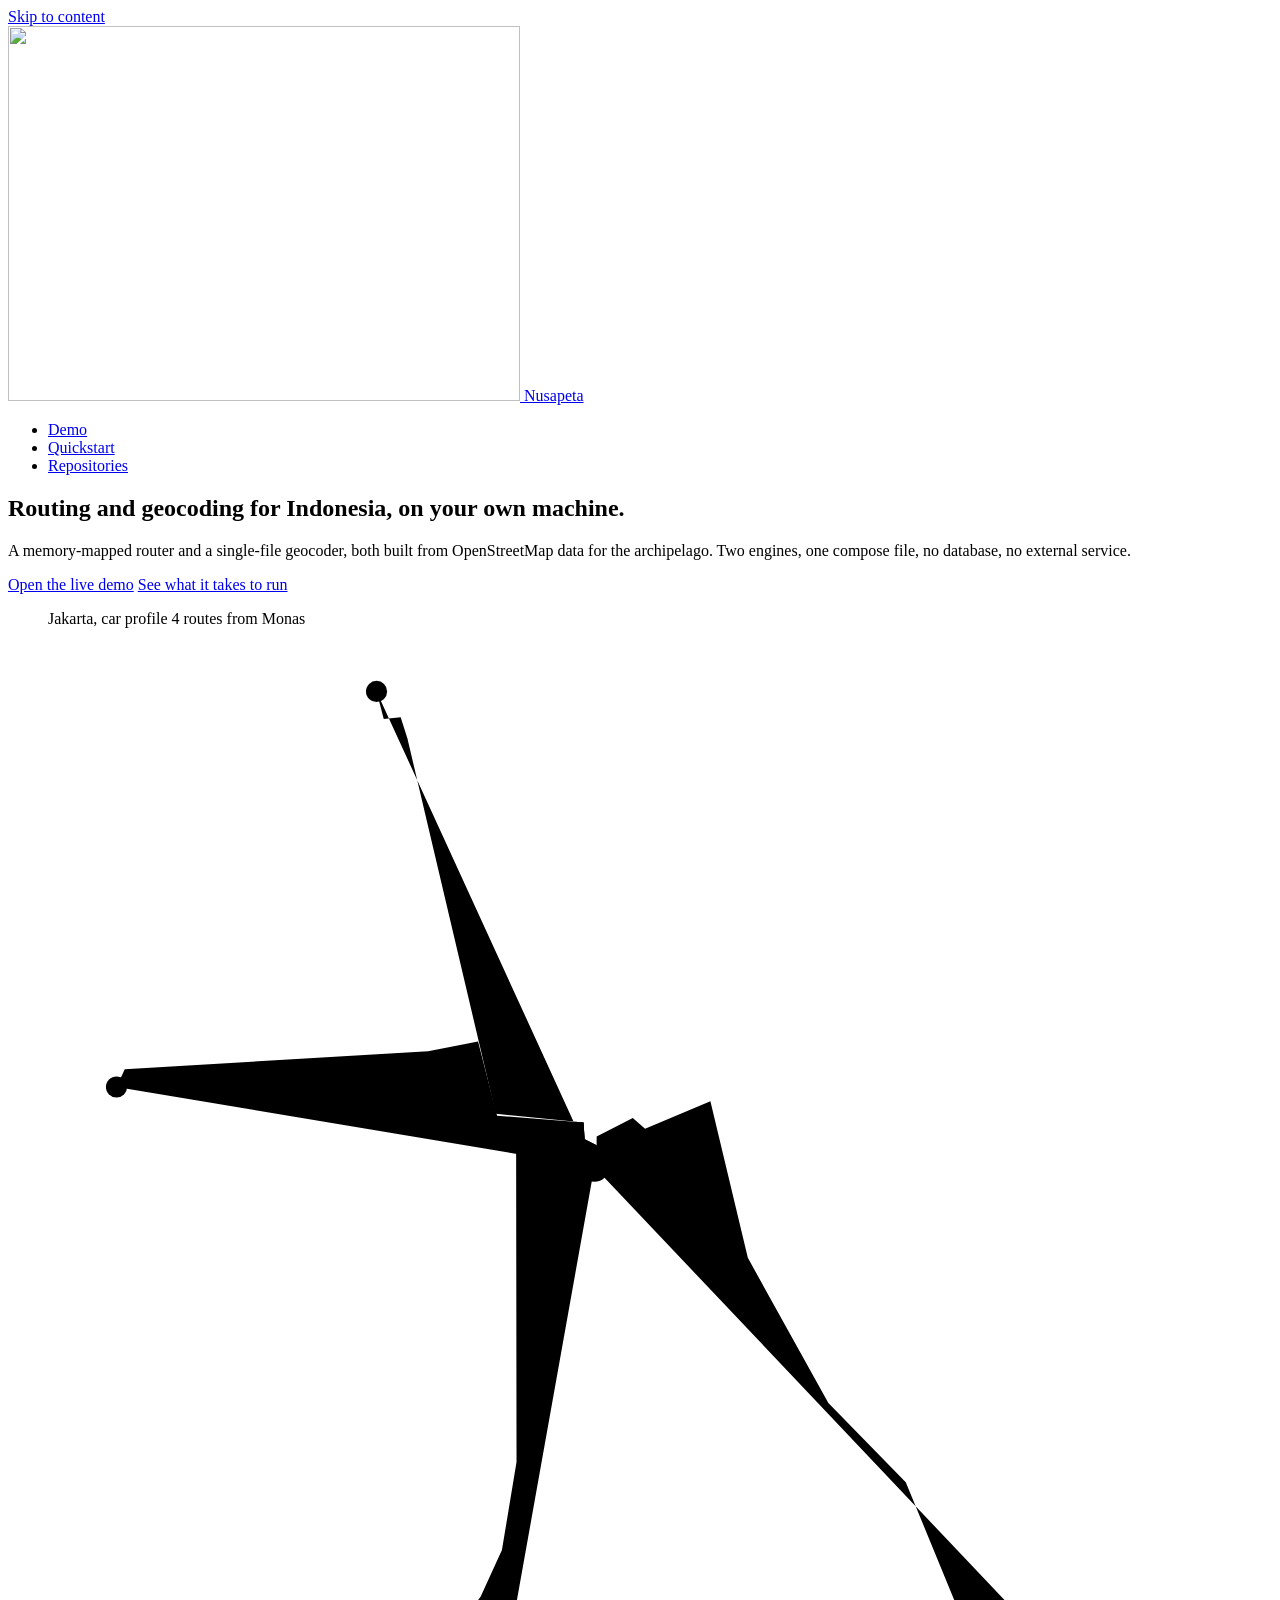
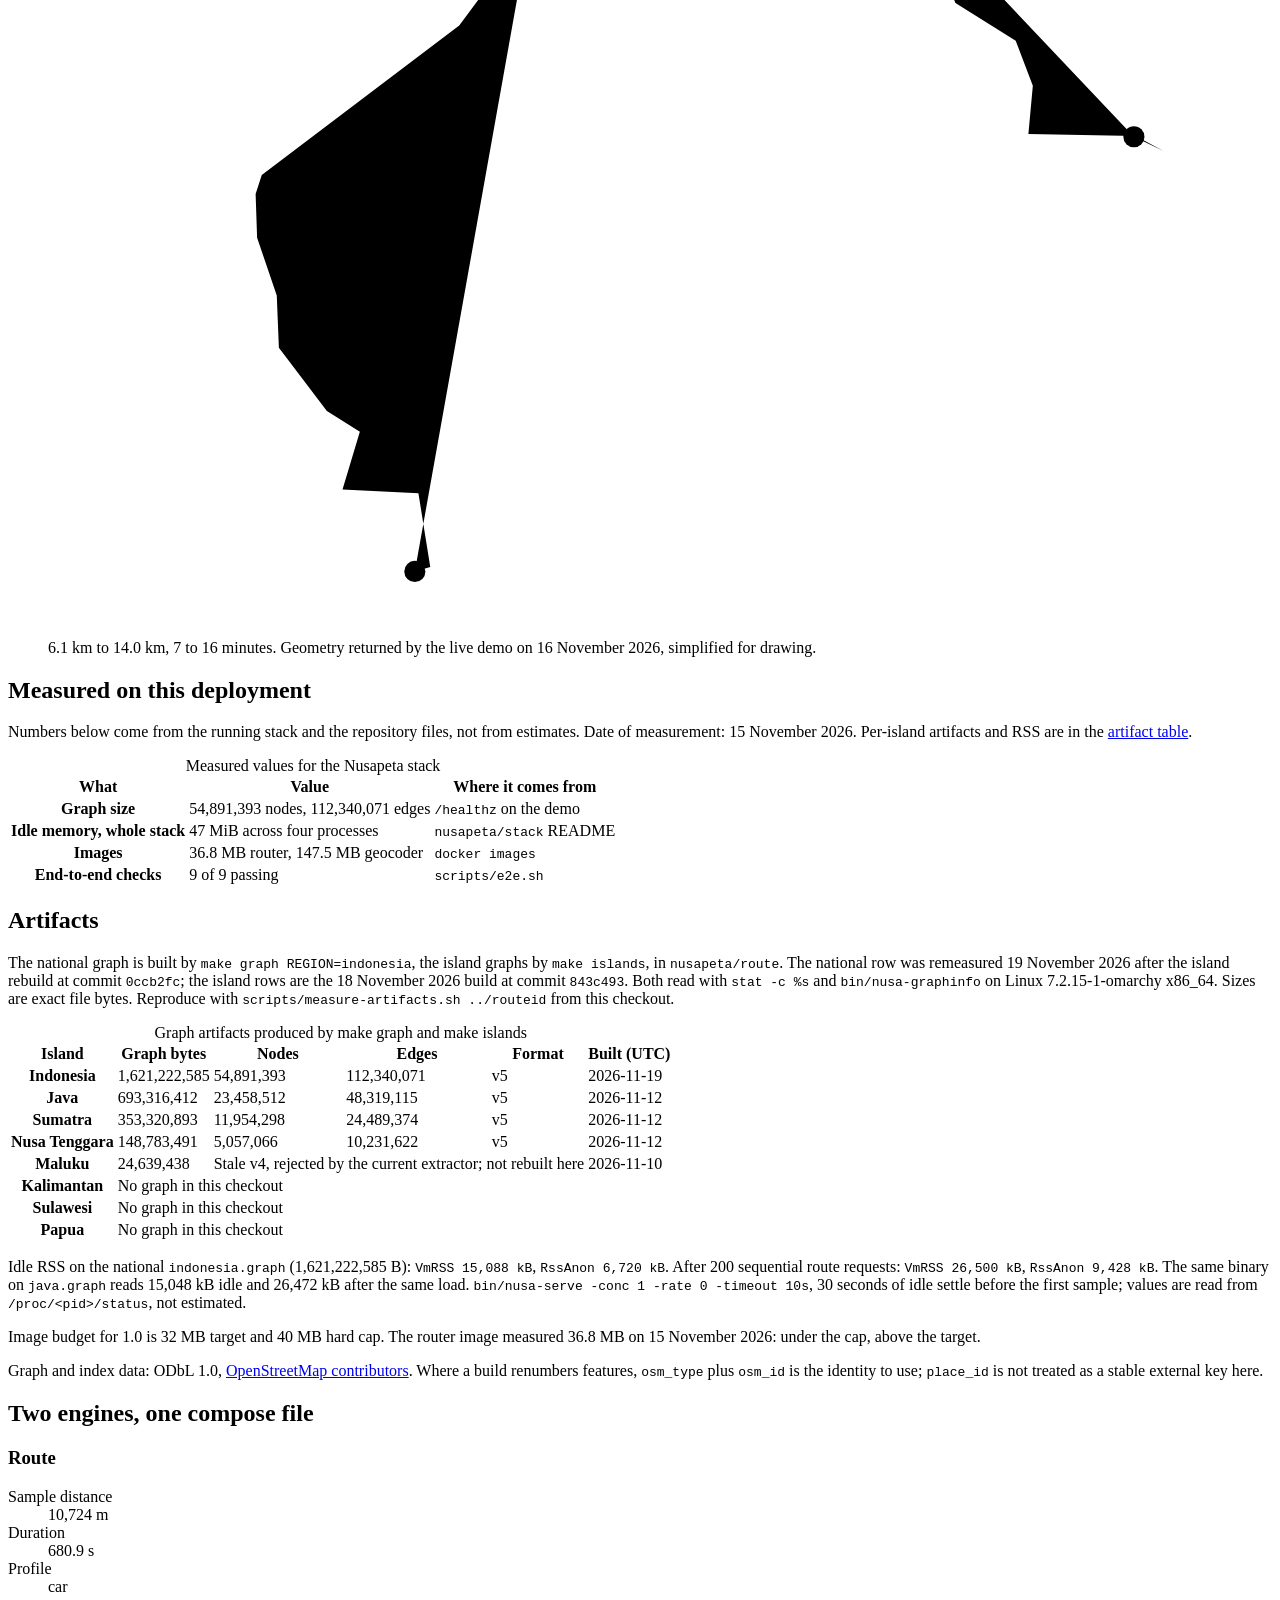
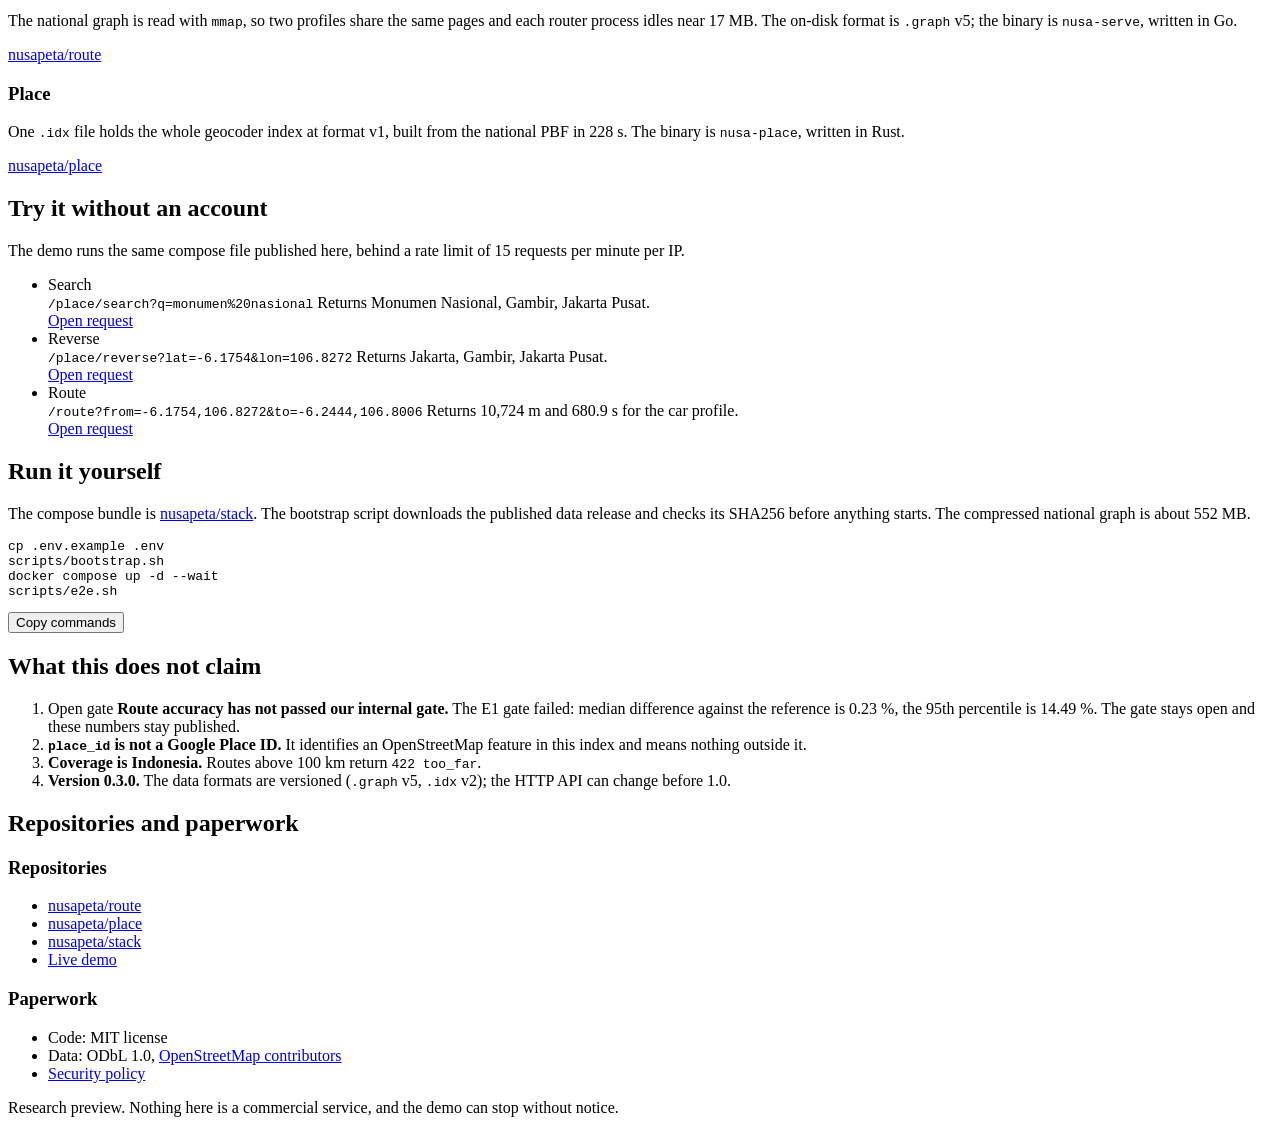
==== commit 21fa94b3: "release: 0.3.0 Bump for the two landing changes merged in 88fb916: the Artifacts note now takes the " ====
--- a/site/index.html
+++ b/site/index.html
@@ -16,7 +16,7 @@
 <link rel="icon" href="/assets/favicon-64.png?v=6" sizes="64x64" type="image/png">
 <link rel="icon" href="/assets/favicon-32.png?v=6" sizes="32x32" type="image/png">
 <link rel="apple-touch-icon" href="/assets/apple-touch-icon.png?v=6">
-<link rel="stylesheet" href="/styles.css?v=7">
+<link rel="stylesheet" href="/styles.css?v=8">
 </head>
 <body>
 <a class="skip-link" href="#main">Skip to content</a>
@@ -235,7 +235,7 @@
           <code>422 too_far</code>.
         </li>
         <li>
-          <strong>Version 0.2.1.</strong> The data formats are versioned
+          <strong>Version 0.3.0.</strong> The data formats are versioned
           (<code>.graph</code> v5, <code>.idx</code> v2); the HTTP API can change
           before 1.0.
         </li>
